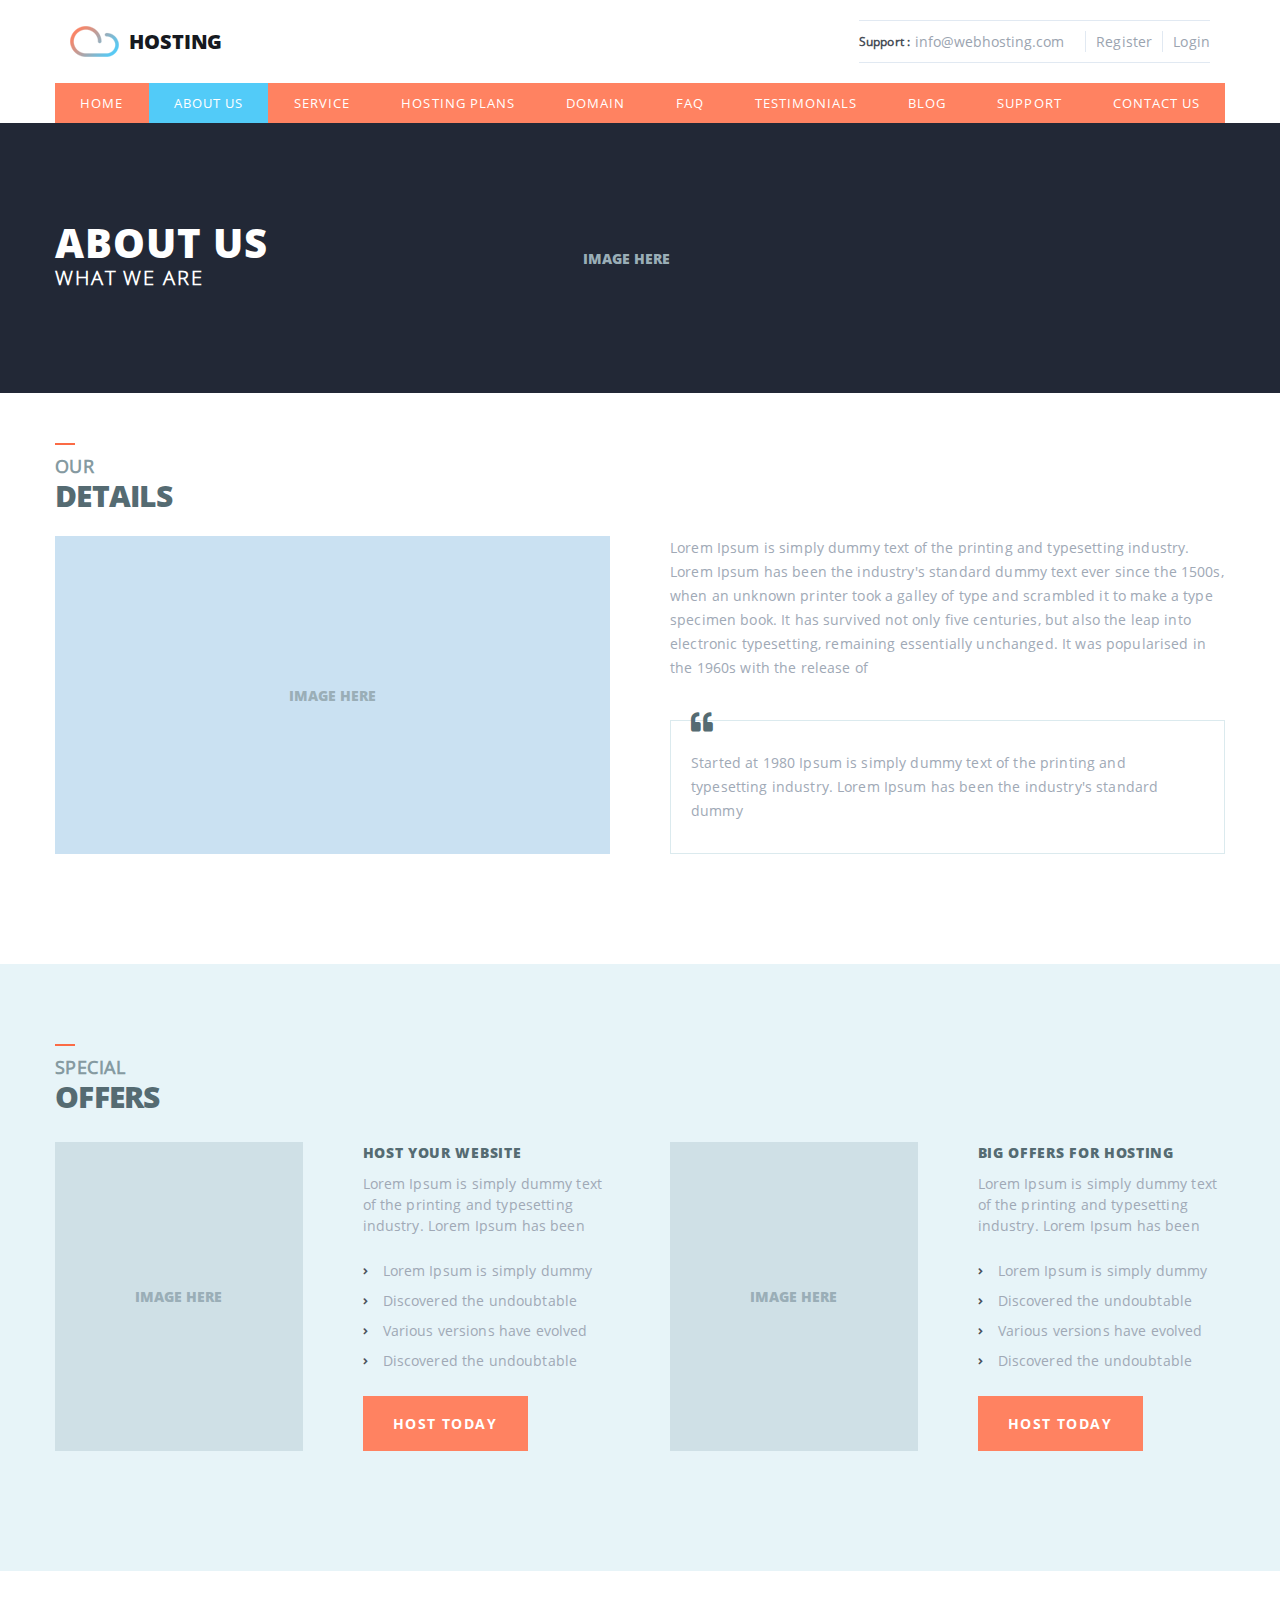
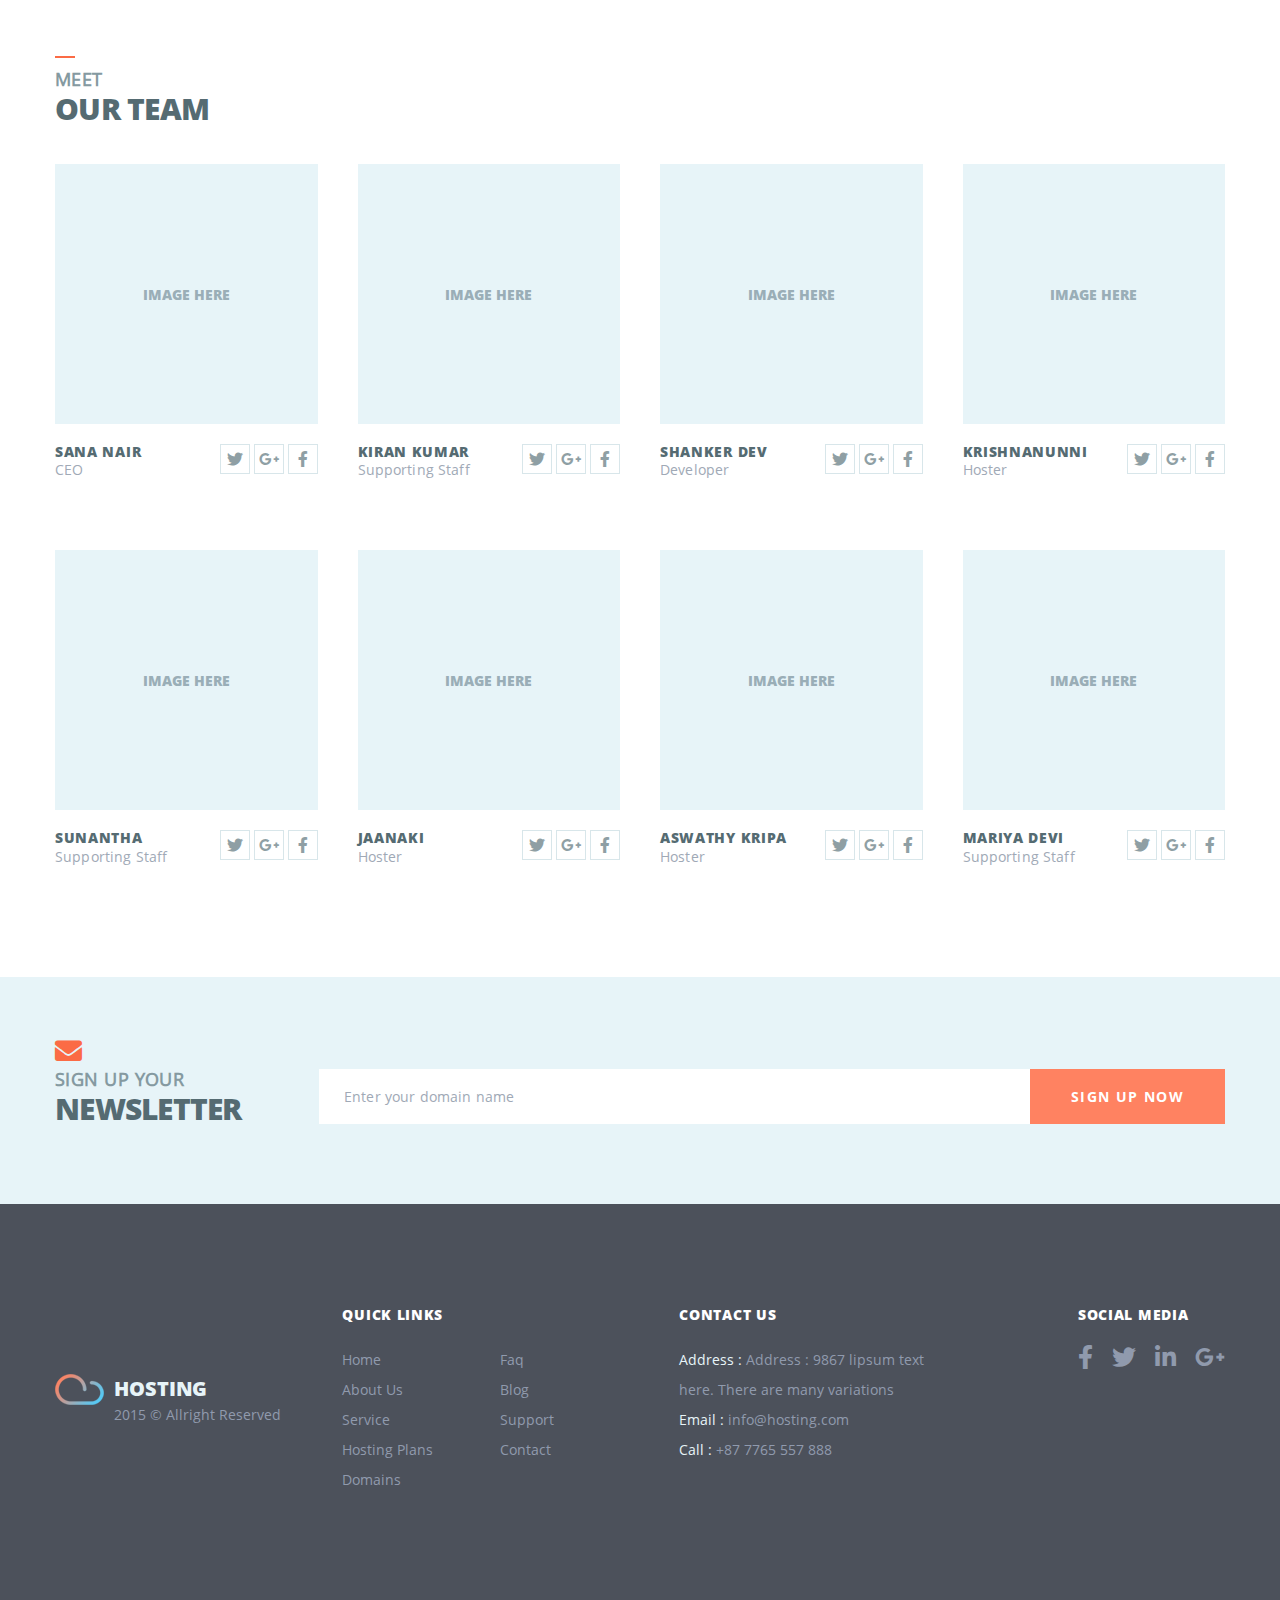
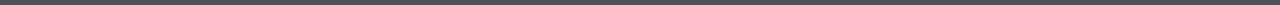
==== about.html @ 4c31d632 "верстка" ====
<!DOCTYPE html>
<html lang="ru">

<head>
  <meta charset="UTF-8">
  <meta name="viewport" content="width=device-width, initial-scale=1.0">
  <title>Hosting | About Us</title>
  <link rel="stylesheet" href="css/normalize.css">
  <link rel="stylesheet" href="css/fontawesome_all.css">
  <link rel="stylesheet" href="css/style.css">
</head>

<body>
  <header class="header-about">
    <div class="container">
      <nav class="nav">
        <div class="top-header">
          <div class="logo">
            <img src="img/header/logo.png" alt="">
            <h2>hosting</h2>
          </div>
          <!-- /.logo -->
          <div class="registration">
            <div class="block support">
              <h5>Support :</h5>
              <form action="#" method="POST">
                <input type="text" name="email" placeholder="info@webhosting.com">
              </form>
            </div>
            <!-- /.block -->
            <div class="block register">
              <a href="javascript:;" data-modal="#register">Register</a>
            </div>
            <!-- /.block -->
            <div class="block login">
              <a href="javascript:;" data-modal="#login">Login</a>
            </div>
            <!-- /.block -->
          </div>
          <!-- /.registration -->
        </div>
        <!-- /.top-header -->
        <div class="main-menu">
          <div class="burger">
            <span></span>
          </div>
          <!-- /.burger -->
          <ul class="first-level">
            <li>
              <a href="index.html">home</a>
            </li>
            <li>
              <a href="about.html">about us</a>
            </li>
            <li>
              <a href="service.html">service</a>
            </li>
            <li>
              <a href="hosting.html">hosting plans</a>
            </li>
            <li>
              <a href="domain.html">domain</a>
            </li>
            <li>
              <a href="faq.html">faq</a>
            </li>
            <li>
              <a href="testimonials.html">testimonials</a>
            </li>
            <li>
              <a href="blog.html">blog</a>
              <ul class="second-level">
                <li>
                  <a href="blog-post.html">blog post</a>
                </li>
              </ul>
            </li>
            <li>
              <a href="support.html">support</a>
            </li>
            <li>
              <a href="contact.html">contact us</a>
            </li>
          </ul>
        </div>
        <!-- /.main-menu -->
      </nav>
      <!-- /.nav -->
    </div>
    <!-- /.container -->
    <div class="about-header">
      <div class="container">
        <div class="about-header-wrap">
          <div class="block">
            <h4>about us</h4>
            <h6>what we are</h6>
          </div>
          <!-- /.block -->
          <div class="block img">
            image here
          </div>
          <!-- /.block -->
        </div>
        <!-- /.about-header-wrap -->
      </div>
      <!-- /.container -->
    </div>
    <!-- /.about-header -->
  </header>
  <!-- /.header-about -->

  <main>
    <section class="about-details">
      <div class="container">
        <div class="title">
          <h6>our</h6>
          <h4>details</h4>
        </div>
        <!-- /.title -->
        <div class="about-details-wrap">
          <div class="block img">
            image here
          </div>
          <!-- /.block -->
          <div class="block">
            <p>Lorem Ipsum is simply dummy text of the printing and typesetting industry. Lorem Ipsum has been the
              industry's standard dummy text ever since the 1500s, when an unknown printer took a galley of type and
              scrambled it to make a type specimen book. It has survived not only five centuries, but also the leap into
              electronic typesetting, remaining essentially unchanged. It was popularised in the 1960s with the release
              of</p>
            <blockquote>
              <p>Started at 1980 Ipsum is simply dummy text of the printing and typesetting industry. Lorem Ipsum has
                been the industry's standard dummy</p>
            </blockquote>
          </div>
          <!-- /.block -->
        </div>
        <!-- /.about-details-wrap -->
      </div>
      <!-- /.container -->
    </section>
    <!-- /.about-details -->
    <section class="about-offers">
      <div class="container">
        <div class="title">
          <h6>special</h6>
          <h4>offers</h4>
        </div>
        <!-- /.title -->
        <div class="about-offers-wrap">
          <div class="block">
            <div class="box img">
              image here
            </div>
            <!-- /.box -->
            <div class="box">
              <h5>host your website</h5>
              <p>Lorem Ipsum is simply dummy text of the printing and typesetting industry. Lorem Ipsum has been</p>
              <div class="box-list">
                <p>Lorem Ipsum is simply dummy</p>
                <p>Discovered the undoubtable</p>
                <p>Various versions have evolved</p>
                <p>Discovered the undoubtable</p>
              </div>
              <!-- /.box-list -->
              <div class="btn">
                <button>host today</button>
              </div>
              <!-- /.btn -->
            </div>
            <!-- /.box -->
          </div>
          <!-- /.block -->
          <div class="block">
            <div class="box img">
              image here
            </div>
            <!-- /.box -->
            <div class="box">
              <h5>big offers for hosting</h5>
              <p>Lorem Ipsum is simply dummy text of the printing and typesetting industry. Lorem Ipsum has been</p>
              <div class="box-list">
                <p>Lorem Ipsum is simply dummy</p>
                <p>Discovered the undoubtable</p>
                <p>Various versions have evolved</p>
                <p>Discovered the undoubtable</p>
              </div>
              <!-- /.box-list -->
              <div class="btn">
                <button>host today</button>
              </div>
              <!-- /.btn -->
            </div>
            <!-- /.box -->
          </div>
          <!-- /.block -->
        </div>
        <!-- /.about-offers-wrap -->
      </div>
      <!-- /.container -->
    </section>
    <!-- /.about-offers -->
    <section class="about-team">
      <div class="container">
        <div class="title">
          <h6>meet</h6>
          <h4>our team</h4>
        </div>
        <!-- /.title -->
        <div class="about-team-wrap">
          <div class="block">
            <div class="img">
              image here
            </div>
            <!-- /.img -->
            <div class="content">
              <div class="box">
                <h6>sana nair</h6>
                <p>CEO</p>
              </div>
              <!-- /.box -->
              <div class="box social">
                <a href="javascript">
                  <i class="fab fa-twitter"></i>
                </a>
                <a href="javascript">
                  <i class="fab fa-google-plus-g"></i>
                </a>
                <a href="javascript">
                  <i class="fab fa-facebook-f"></i>
                </a>
              </div>
              <!-- /.box -->
            </div>
            <!-- /.content -->
          </div>
          <!-- /.block -->
          <div class="block">
            <div class="img">
              image here
            </div>
            <!-- /.img -->
            <div class="content">
              <div class="box">
                <h6>kiran kumar</h6>
                <p>Supporting Staff</p>
              </div>
              <!-- /.box -->
              <div class="box social">
                <a href="javascript">
                  <i class="fab fa-twitter"></i>
                </a>
                <a href="javascript">
                  <i class="fab fa-google-plus-g"></i>
                </a>
                <a href="javascript">
                  <i class="fab fa-facebook-f"></i>
                </a>
              </div>
              <!-- /.box -->
            </div>
            <!-- /.content -->
          </div>
          <!-- /.block -->
          <div class="block">
            <div class="img">
              image here
            </div>
            <!-- /.img -->
            <div class="content">
              <div class="box">
                <h6>shanker dev</h6>
                <p>Developer</p>
              </div>
              <!-- /.box -->
              <div class="box social">
                <a href="javascript">
                  <i class="fab fa-twitter"></i>
                </a>
                <a href="javascript">
                  <i class="fab fa-google-plus-g"></i>
                </a>
                <a href="javascript">
                  <i class="fab fa-facebook-f"></i>
                </a>
              </div>
              <!-- /.box -->
            </div>
            <!-- /.content -->
          </div>
          <!-- /.block -->
          <div class="block">
            <div class="img">
              image here
            </div>
            <!-- /.img -->
            <div class="content">
              <div class="box">
                <h6>krishnanunni</h6>
                <p>Hoster</p>
              </div>
              <!-- /.box -->
              <div class="box social">
                <a href="javascript">
                  <i class="fab fa-twitter"></i>
                </a>
                <a href="javascript">
                  <i class="fab fa-google-plus-g"></i>
                </a>
                <a href="javascript">
                  <i class="fab fa-facebook-f"></i>
                </a>
              </div>
              <!-- /.box -->
            </div>
            <!-- /.content -->
          </div>
          <!-- /.block -->
          <div class="block">
            <div class="img">
              image here
            </div>
            <!-- /.img -->
            <div class="content">
              <div class="box">
                <h6>sunantha</h6>
                <p>Supporting Staff</p>
              </div>
              <!-- /.box -->
              <div class="box social">
                <a href="javascript">
                  <i class="fab fa-twitter"></i>
                </a>
                <a href="javascript">
                  <i class="fab fa-google-plus-g"></i>
                </a>
                <a href="javascript">
                  <i class="fab fa-facebook-f"></i>
                </a>
              </div>
              <!-- /.box -->
            </div>
            <!-- /.content -->
          </div>
          <!-- /.block -->
          <div class="block">
            <div class="img">
              image here
            </div>
            <!-- /.img -->
            <div class="content">
              <div class="box">
                <h6>jaanaki</h6>
                <p>Hoster</p>
              </div>
              <!-- /.box -->
              <div class="box social">
                <a href="javascript">
                  <i class="fab fa-twitter"></i>
                </a>
                <a href="javascript">
                  <i class="fab fa-google-plus-g"></i>
                </a>
                <a href="javascript">
                  <i class="fab fa-facebook-f"></i>
                </a>
              </div>
              <!-- /.box -->
            </div>
            <!-- /.content -->
          </div>
          <!-- /.block -->
          <div class="block">
            <div class="img">
              image here
            </div>
            <!-- /.img -->
            <div class="content">
              <div class="box">
                <h6>aswathy kripa</h6>
                <p>Hoster</p>
              </div>
              <!-- /.box -->
              <div class="box social">
                <a href="javascript">
                  <i class="fab fa-twitter"></i>
                </a>
                <a href="javascript">
                  <i class="fab fa-google-plus-g"></i>
                </a>
                <a href="javascript">
                  <i class="fab fa-facebook-f"></i>
                </a>
              </div>
              <!-- /.box -->
            </div>
            <!-- /.content -->
          </div>
          <!-- /.block -->
          <div class="block">
            <div class="img">
              image here
            </div>
            <!-- /.img -->
            <div class="content">
              <div class="box">
                <h6>mariya devi</h6>
                <p>Supporting Staff</p>
              </div>
              <!-- /.box -->
              <div class="box social">
                <a href="javascript">
                  <i class="fab fa-twitter"></i>
                </a>
                <a href="javascript">
                  <i class="fab fa-google-plus-g"></i>
                </a>
                <a href="javascript">
                  <i class="fab fa-facebook-f"></i>
                </a>
              </div>
              <!-- /.box -->
            </div>
            <!-- /.content -->
          </div>
          <!-- /.block -->
        </div>
        <!-- /.about-team-wrap -->
      </div>
      <!-- /.container -->
    </section>
    <!-- /.about-team -->
    <section class="newsletter">
      <div class="container">
        <div class="newsletter-wrap">
          <div class="block title">
            <i class="fas fa-envelope"></i>
            <h6>sign up your</h6>
            <h4>newsletter</h4>
          </div>
          <!-- /.block -->
          <div class="block form">
            <form action="#" method="POST">
              <div class="input">
                <input type="text" name="text" placeholder="Enter your domain name" required>
              </div>
              <!-- /.input -->
              <div class="btn">
                <button>sign up now</button>
              </div>
              <!-- /.btn -->
            </form>
          </div>
          <!-- /.block -->
        </div>
        <!-- /.newsletter-wrap -->
      </div>
      <!-- /.container -->
    </section>
    <!-- /.newsletter -->
  </main>

  <footer class="footer">
    <div class="container">
      <div class="footer-wrap">
        <div class="block logo">
          <div class="img">
            <img src="img/footer/logo.png" alt="">
          </div>
          <!-- /.img -->
          <div class="content">
            <h2>hosting</h2>
            <p>2015 © Allright Reserved</p>
          </div>
          <!-- /.content -->
        </div>
        <!-- /.block -->
        <div class="block right">
          <div class="box links">
            <h5>quick links</h5>
            <div class="content-wrap">
              <div class="block">
                <a href="index.html">Home</a>
                <a href="about.html">About Us</a>
                <a href="service.html">Service</a>
                <a href="hosting.html">Hosting Plans</a>
                <a href="domain.html">Domains</a>
              </div>
              <!-- /.block -->
              <div class="block">
                <a href="faq.html">Faq</a>
                <a href="blog.html">Blog</a>
                <a href="support.html">Support</a>
                <a href="contact.html">Contact</a>
              </div>
              <!-- /.block -->
            </div>
            <!-- /.content-wrap -->
          </div>
          <!-- /.box -->
          <div class="box contact">
            <h5>contact us</h5>
            <div class="content">
              <p>Address : <span>Address : 9867 lipsum text here. There are many variations</span></p>
              <p>Email : <a href="mailto:info@hosting.com">info@hosting.com</a></p>
              <p>Call : <a href="tel:+877765557888">+87 7765 557 888</a></p>
            </div>
            <!-- /.content -->
          </div>
          <!-- /.box -->
          <div class="box social">
            <h5>social media</h5>
            <div class="content">
              <a href="javascript:;">
                <i class="fab fa-facebook-f"></i>
              </a>
              <a href="javascript:;">
                <i class="fab fa-twitter"></i>
              </a>
              <a href="javascript:;">
                <i class="fab fa-linkedin-in"></i>
              </a>
              <a href="javascript:;">
                <i class="fab fa-google-plus-g"></i>
              </a>
            </div>
            <!-- /.content -->
          </div>
          <!-- /.box -->
        </div>
        <!-- /.block -->
      </div>
      <!-- /.footer-wrap -->
    </div>
    <!-- /.container -->
  </footer>
  <!-- /.footer -->


  <!-------------    modal window   --------------------->
  <div class="register-modal modal" id="register">
    <div class="register-block">
      <div class="close">
        <span></span>
      </div>
      <!-- /.close -->
      <h5>registration</h5>
      <div class="content">
        <form action="#" method="POST">
          <div class="input">
            <input type="text" name="email" placeholder="your email" required>
          </div>
          <!-- /.input -->
          <div class="input">
            <input type="password" name="password" placeholder="your password" required>
          </div>
          <!-- /.input -->
          <div class="input">
            <input type="password" name="password" placeholder="repeat your password" required>
          </div>
          <!-- /.input -->
          <div class="btn">
            <button>create your account</button>
          </div>
          <!-- /.btn -->
        </form>
      </div>
      <!-- /.content -->
      <p>Already have an account? <a href="javascript:;" data-modal="#login">Sign in</a></p>
    </div>
    <!-- /.register-block -->
  </div>
  <!-- /.register-modal -->
  <div class="login-modal modal" id="login">
    <div class="login-block">
      <div class="close">
        <span></span>
      </div>
      <!-- /.close -->
      <h5>login</h5>
      <div class="content">
        <form action="#" method="POST">
          <div class="input">
            <input type="text" name="email" placeholder="your email" required>
          </div>
          <!-- /.input -->
          <div class="input">
            <input type="password" name="password" placeholder="your password" required>
          </div>
          <!-- /.input -->
          <div class="btn">
            <button>sign in account</button>
          </div>
          <!-- /.btn -->
        </form>
      </div>
      <!-- /.content -->
    </div>
    <!-- /.login-block -->
  </div>
  <!-- /.login-modal -->



  <script src="https://code.jquery.com/jquery-3.5.1.min.js"></script>
  <script src="js/slick.min.js"></script>
  <script src="js/main.js"></script>
</body>

</html>
---- css/style.css ----
@charset "UTF-8";
@font-face {
  font-family: 'fa-solid-900';
  src: url("../fonts/fa-solid-900.ttf");
}

@font-face {
  font-family: 'fa-brands-400';
  src: url("../fonts/fa-brands-400.ttf");
}

@font-face {
  font-family: 'OpenSans-Bold';
  src: url("../fonts/OpenSans-Bold.ttf");
}

@font-face {
  font-family: 'OpenSans-ExtraBold';
  src: url("../fonts/OpenSans-ExtraBold.ttf");
}

@font-face {
  font-family: 'OpenSans-Light';
  src: url("../fonts/OpenSans-Light.ttf");
}

@font-face {
  font-family: 'OpenSans-Regular';
  src: url("../fonts/OpenSans-Regular.ttf");
}

@font-face {
  font-family: 'OpenSans-Semibold';
  src: url("../fonts/OpenSans-Semibold.ttf");
}

@font-face {
  font-family: 'OpenSans-Italic';
  src: url("../fonts/OpenSans-Italic.ttf");
}

body {
  color: #a0a9b6;
  font-size: 14px;
  font-family: 'OpenSans-Regular';
}

.container {
  max-width: 1200px;
  margin: auto;
  padding: 0 15px;
}

.register-modal {
  position: fixed;
  top: 0;
  left: 0;
  width: 100%;
  height: 100%;
  background: rgba(0, 0, 0, 0.7);
  -webkit-transform: translateX(100%);
          transform: translateX(100%);
  -webkit-transition: .3s linear;
  transition: .3s linear;
  z-index: 9999;
}

.register-modal.show {
  -webkit-transform: translateX(0);
          transform: translateX(0);
}

.register-modal .register-block {
  position: absolute;
  top: 50%;
  left: 50%;
  -webkit-transform: translate(-50%, -50%);
          transform: translate(-50%, -50%);
  background: #e7f4f8;
  padding: 25px;
  width: 25%;
}

.register-modal .register-block .close {
  position: absolute;
  top: 10px;
  right: 10px;
  display: -webkit-box;
  display: -ms-flexbox;
  display: flex;
  -webkit-box-align: center;
      -ms-flex-align: center;
          align-items: center;
  -webkit-box-pack: center;
      -ms-flex-pack: center;
          justify-content: center;
  background: #e7f4f8;
  -webkit-box-shadow: inset 0 0 5px rgba(0, 0, 0, 0.5);
          box-shadow: inset 0 0 5px rgba(0, 0, 0, 0.5);
  width: 25px;
  height: 25px;
  -webkit-transform: rotate(45deg);
          transform: rotate(45deg);
  border-radius: 50%;
  cursor: pointer;
}

.register-modal .register-block .close span {
  width: 15px;
  height: 2px;
  background: #556b72;
  position: relative;
}

.register-modal .register-block .close span::before {
  content: '';
  position: absolute;
  width: 15px;
  height: 2px;
  background: #556b72;
  -webkit-transform: rotate(90deg);
          transform: rotate(90deg);
}

.register-modal .register-block h5 {
  text-align: center;
  text-transform: uppercase;
  font-family: 'OpenSans-ExtraBold';
  font-size: 30px;
  color: #556b72;
  letter-spacing: -.75px;
}

.register-modal .register-block .content {
  margin-top: 30px;
  text-align: center;
}

.register-modal .register-block .content form .input {
  width: 100%;
  height: 55px;
  margin-bottom: 30px;
}

.register-modal .register-block .content form .input input {
  width: 100%;
  height: 100%;
  background: #ffffff;
  padding: 0 25px;
  text-transform: uppercase;
  letter-spacing: .14px;
  color: #a0a9b6;
}

.register-modal .register-block .content form .input input::-webkit-input-placeholder {
  color: #a0a9b6;
}

.register-modal .register-block .content form .input input:-ms-input-placeholder {
  color: #a0a9b6;
}

.register-modal .register-block .content form .input input::-ms-input-placeholder {
  color: #a0a9b6;
}

.register-modal .register-block .content form .input input::placeholder {
  color: #a0a9b6;
}

.register-modal .register-block .content form .btn button {
  text-transform: uppercase;
  background: #ff8261;
  color: #ffffff;
  font-family: 'OpenSans-Bold';
  letter-spacing: 1.4px;
  width: 100%;
  height: 55px;
  -webkit-transition: .3s linear;
  transition: .3s linear;
}

.register-modal .register-block .content form .btn button:hover {
  -webkit-transform: scale(1.05);
          transform: scale(1.05);
}

.register-modal .register-block p {
  margin-top: 30px;
  letter-spacing: .14px;
}

.register-modal .register-block p a {
  font-family: 'OpenSans-Bold';
  color: #556b72;
}

.register-modal .register-block p a:hover {
  text-decoration: underline;
}

.login-modal {
  position: fixed;
  top: 0;
  left: 0;
  width: 100%;
  height: 100%;
  background: rgba(0, 0, 0, 0.7);
  -webkit-transform: translateX(-100%);
          transform: translateX(-100%);
  -webkit-transition: .3s linear;
  transition: .3s linear;
  z-index: 9999;
}

.login-modal.show {
  -webkit-transform: translateX(0);
          transform: translateX(0);
}

.login-modal .login-block {
  position: absolute;
  top: 50%;
  left: 50%;
  -webkit-transform: translate(-50%, -50%);
          transform: translate(-50%, -50%);
  background: #e7f4f8;
  padding: 25px;
  width: 25%;
}

.login-modal .login-block .close {
  position: absolute;
  top: 10px;
  right: 10px;
  display: -webkit-box;
  display: -ms-flexbox;
  display: flex;
  -webkit-box-align: center;
      -ms-flex-align: center;
          align-items: center;
  -webkit-box-pack: center;
      -ms-flex-pack: center;
          justify-content: center;
  background: #e7f4f8;
  -webkit-box-shadow: inset 0 0 5px rgba(0, 0, 0, 0.5);
          box-shadow: inset 0 0 5px rgba(0, 0, 0, 0.5);
  width: 25px;
  height: 25px;
  -webkit-transform: rotate(45deg);
          transform: rotate(45deg);
  border-radius: 50%;
  cursor: pointer;
}

.login-modal .login-block .close span {
  width: 15px;
  height: 2px;
  background: #556b72;
  position: relative;
}

.login-modal .login-block .close span::before {
  content: '';
  position: absolute;
  width: 15px;
  height: 2px;
  background: #556b72;
  -webkit-transform: rotate(90deg);
          transform: rotate(90deg);
}

.login-modal .login-block h5 {
  text-align: center;
  text-transform: uppercase;
  font-family: 'OpenSans-ExtraBold';
  font-size: 30px;
  color: #556b72;
  letter-spacing: -.75px;
}

.login-modal .login-block .content {
  margin-top: 30px;
  text-align: center;
}

.login-modal .login-block .content form .input {
  width: 100%;
  height: 55px;
  margin-bottom: 30px;
}

.login-modal .login-block .content form .input input {
  width: 100%;
  height: 100%;
  background: #ffffff;
  padding: 0 25px;
  text-transform: uppercase;
  letter-spacing: .14px;
  color: #a0a9b6;
}

.login-modal .login-block .content form .input input::-webkit-input-placeholder {
  color: #a0a9b6;
}

.login-modal .login-block .content form .input input:-ms-input-placeholder {
  color: #a0a9b6;
}

.login-modal .login-block .content form .input input::-ms-input-placeholder {
  color: #a0a9b6;
}

.login-modal .login-block .content form .input input::placeholder {
  color: #a0a9b6;
}

.login-modal .login-block .content form .btn button {
  text-transform: uppercase;
  background: #ff8261;
  color: #ffffff;
  font-family: 'OpenSans-Bold';
  letter-spacing: 1.4px;
  width: 100%;
  height: 55px;
  -webkit-transition: .3s linear;
  transition: .3s linear;
}

.login-modal .login-block .content form .btn button:hover {
  -webkit-transform: scale(1.05);
          transform: scale(1.05);
}

.footer {
  background: #4c515b;
  padding: 100px 0 110px 0;
}

.footer .footer-wrap {
  display: -webkit-box;
  display: -ms-flexbox;
  display: flex;
  -webkit-box-align: center;
      -ms-flex-align: center;
          align-items: center;
  -webkit-box-pack: justify;
      -ms-flex-pack: justify;
          justify-content: space-between;
}

.footer .footer-wrap .logo {
  width: calc(22% - 30px);
  display: -webkit-box;
  display: -ms-flexbox;
  display: flex;
}

.footer .footer-wrap .logo .img img {
  width: 100%;
}

.footer .footer-wrap .logo .content {
  margin-left: 10px;
}

.footer .footer-wrap .logo .content h2 {
  text-transform: uppercase;
  color: #e7f4f8;
  font-family: 'OpenSans-ExtraBold';
  font-size: 20px;
  letter-spacing: -.1px;
}

.footer .footer-wrap .logo .content p {
  color: #909aad;
}

.footer .footer-wrap .right {
  width: calc(78% - 30px);
  display: -webkit-box;
  display: -ms-flexbox;
  display: flex;
  -webkit-box-pack: justify;
      -ms-flex-pack: justify;
          justify-content: space-between;
}

.footer .footer-wrap .right .box h5 {
  color: #ffffff;
  text-transform: uppercase;
  font-family: 'OpenSans-ExtraBold';
  font-size: 14px;
  letter-spacing: .7px;
}

.footer .footer-wrap .right .box .content-wrap {
  margin-top: 20px;
  display: -webkit-box;
  display: -ms-flexbox;
  display: flex;
  -webkit-box-pack: justify;
      -ms-flex-pack: justify;
          justify-content: space-between;
}

.footer .footer-wrap .right .box .content-wrap .block a {
  display: block;
  color: #909aad;
  line-height: 30px;
}

.footer .footer-wrap .right .box .content-wrap .block a:hover {
  color: #ffffff;
}

.footer .footer-wrap .right .box .content {
  margin-top: 20px;
}

.footer .footer-wrap .right .box .content p {
  color: #e7f4f8;
  line-height: 30px;
}

.footer .footer-wrap .right .box .content p span {
  color: #909aad;
}

.footer .footer-wrap .right .box .content p a {
  color: #909aad;
}

.footer .footer-wrap .right .box .content p a:hover {
  color: #ffffff;
}

.footer .footer-wrap .right .box .content a {
  color: #909aad;
  margin-left: 15px;
}

.footer .footer-wrap .right .box .content a:hover {
  color: #ffffff;
}

.footer .footer-wrap .right .box .content a:first-of-type {
  margin-left: 0;
}

.footer .footer-wrap .right .box .content a .fab {
  font-family: 'fa-brands-400';
  font-size: 24px;
}

.footer .footer-wrap .right .links {
  width: 24%;
}

.footer .footer-wrap .right .contact {
  width: 31%;
}

.newsletter {
  background: #e7f4f8;
  padding: 60px 0 80px 0;
}

.newsletter .newsletter-wrap {
  display: -webkit-box;
  display: -ms-flexbox;
  display: flex;
  -webkit-box-pack: justify;
      -ms-flex-pack: justify;
          justify-content: space-between;
  -webkit-box-align: end;
      -ms-flex-align: end;
          align-items: flex-end;
}

.newsletter .newsletter-wrap .title {
  width: calc(20% - 30px);
}

.newsletter .newsletter-wrap .title .fas {
  font-family: 'fa-solid-900';
  font-size: 27px;
  color: #fb6b45;
  letter-spacing: -.68px;
}

.newsletter .newsletter-wrap .title h6 {
  text-transform: uppercase;
  font-size: 18px;
  color: #859aa1;
  letter-spacing: .45px;
}

.newsletter .newsletter-wrap .title h4 {
  text-transform: uppercase;
  font-family: 'OpenSans-ExtraBold';
  color: #556b72;
  font-size: 30px;
  letter-spacing: -.75px;
  line-height: 31px;
}

.newsletter .newsletter-wrap .form {
  width: calc(80% - 30px);
}

.newsletter .newsletter-wrap .form form {
  display: -webkit-box;
  display: -ms-flexbox;
  display: flex;
  -webkit-box-align: center;
      -ms-flex-align: center;
          align-items: center;
}

.newsletter .newsletter-wrap .form form .input {
  width: calc(100% - 195px);
  height: 55px;
}

.newsletter .newsletter-wrap .form form .input input {
  width: 100%;
  height: 100%;
  background: #ffffff;
  padding: 0 25px;
  letter-spacing: .14px;
  color: #a0a9b6;
}

.newsletter .newsletter-wrap .form form .input input::-webkit-input-placeholder {
  color: #a0a9b6;
}

.newsletter .newsletter-wrap .form form .input input:-ms-input-placeholder {
  color: #a0a9b6;
}

.newsletter .newsletter-wrap .form form .input input::-ms-input-placeholder {
  color: #a0a9b6;
}

.newsletter .newsletter-wrap .form form .input input::placeholder {
  color: #a0a9b6;
}

.newsletter .newsletter-wrap .form form .btn button {
  width: 195px;
  height: 55px;
  background: #ff8261;
  color: #ffffff;
  text-transform: uppercase;
  font-family: 'OpenSans-Bold';
  letter-spacing: 1.4px;
  -webkit-transition: .3s linear;
  transition: .3s linear;
}

.newsletter .newsletter-wrap .form form .btn button:hover {
  -webkit-transform: scale(1.05);
          transform: scale(1.05);
}

.header {
  height: 100vh;
}

.header .nav .top-header {
  display: -webkit-box;
  display: -ms-flexbox;
  display: flex;
  -webkit-box-align: center;
      -ms-flex-align: center;
          align-items: center;
  -webkit-box-pack: justify;
      -ms-flex-pack: justify;
          justify-content: space-between;
  padding: 20px 15px;
}

.header .nav .top-header .logo {
  display: -webkit-box;
  display: -ms-flexbox;
  display: flex;
  -webkit-box-align: center;
      -ms-flex-align: center;
          align-items: center;
}

.header .nav .top-header .logo img {
  width: 100%;
}

.header .nav .top-header .logo h2 {
  text-transform: uppercase;
  margin-left: 10px;
  font-family: 'OpenSans-ExtraBold';
  font-size: 20px;
  color: #161920;
  letter-spacing: -0.1px;
}

.header .nav .top-header .registration {
  display: -webkit-box;
  display: -ms-flexbox;
  display: flex;
  -webkit-box-align: center;
      -ms-flex-align: center;
          align-items: center;
  border-top: 1px solid #e1e9f2;
  border-bottom: 1px solid #e1e9f2;
  padding: 10px 0;
}

.header .nav .top-header .registration .support {
  display: -webkit-box;
  display: -ms-flexbox;
  display: flex;
  -webkit-box-align: center;
      -ms-flex-align: center;
          align-items: center;
  border-right: 1px solid #e1e9f2;
  padding-right: 10px;
}

.header .nav .top-header .registration .support h5 {
  letter-spacing: .14px;
  color: #484e57;
}

.header .nav .top-header .registration .support form {
  margin-left: 5px;
  width: 160px;
}

.header .nav .top-header .registration .support form input {
  color: #9ba4b0;
  width: 100%;
  padding-left: 0px;
}

.header .nav .top-header .registration .support form input::-webkit-input-placeholder {
  color: #9ba4b0;
}

.header .nav .top-header .registration .support form input:-ms-input-placeholder {
  color: #9ba4b0;
}

.header .nav .top-header .registration .support form input::-ms-input-placeholder {
  color: #9ba4b0;
}

.header .nav .top-header .registration .support form input::placeholder {
  color: #9ba4b0;
}

.header .nav .top-header .registration .register {
  margin-left: 10px;
  padding-right: 10px;
  border-right: 1px solid #e1e9f2;
}

.header .nav .top-header .registration .register a {
  color: #9ba4b0;
  letter-spacing: .14px;
  display: inline-block;
}

.header .nav .top-header .registration .login {
  margin-left: 10px;
}

.header .nav .top-header .registration .login a {
  color: #9ba4b0;
  letter-spacing: .14px;
  display: inline-block;
}

.header .nav .main-menu .burger {
  display: none;
}

.header .nav .main-menu .first-level {
  display: -webkit-box;
  display: -ms-flexbox;
  display: flex;
  -webkit-box-pack: justify;
      -ms-flex-pack: justify;
          justify-content: space-between;
  list-style: none;
}

.header .nav .main-menu .first-level li {
  position: relative;
  width: 100%;
  text-align: center;
}

.header .nav .main-menu .first-level li a {
  text-transform: uppercase;
  color: #ffffff;
  font-size: 13px;
  letter-spacing: 1.04px;
  display: inline-block;
  line-height: 40px;
  -webkit-transition: .3s linear;
  transition: .3s linear;
  background: #ff8261;
  width: 100%;
}

.header .nav .main-menu .first-level li a:hover {
  background: #52cbf8;
}

.header .nav .main-menu .first-level li a.active {
  background: #52cbf8;
}

.header .nav .main-menu .first-level .second-level {
  list-style: none;
  position: absolute;
  background: #ff8261;
  left: 0;
  top: 40px;
  z-index: 20;
  display: none;
  width: 100%;
}

.header .nav .main-menu .first-level .second-level li a {
  white-space: nowrap;
  display: inline-block;
}

.header .main-header {
  background: #222836;
  height: 100%;
}

.header .main-header .header-slider-wrap {
  position: relative;
  height: 100%;
}

.header .main-header .header-slider-wrap .header-slider {
  height: 100%;
}

.header .main-header .header-slider-wrap .header-slider .slick-list {
  overflow: hidden;
}

.header .main-header .header-slider-wrap .header-slider .slick-list .slick-track {
  display: -webkit-box;
  display: -ms-flexbox;
  display: flex;
}

.header .main-header .header-slider-wrap .header-slider .slick-list .slick-track .header-slider-block {
  height: calc(100vh - 123px);
  text-align: center;
  display: -webkit-box;
  display: -ms-flexbox;
  display: flex;
  -webkit-box-orient: vertical;
  -webkit-box-direction: normal;
      -ms-flex-direction: column;
          flex-direction: column;
  -webkit-box-pack: center;
      -ms-flex-pack: center;
          justify-content: center;
  -webkit-box-align: center;
      -ms-flex-align: center;
          align-items: center;
}

.header .main-header .header-slider-wrap .header-slider .slick-list .slick-track .header-slider-block h4 {
  text-transform: uppercase;
  font-family: 'OpenSans-ExtraBold';
  font-size: 40px;
  color: #ffffff;
  letter-spacing: 1px;
}

.header .main-header .header-slider-wrap .header-slider .slick-list .slick-track .header-slider-block p {
  font-family: 'OpenSans-Light';
  text-transform: uppercase;
  color: #ffffff;
  font-size: 20px;
  letter-spacing: 1.9px;
}

.header .main-header .header-slider-wrap .header-slider .slick-dots {
  display: -webkit-box;
  display: -ms-flexbox;
  display: flex;
  -webkit-box-align: center;
      -ms-flex-align: center;
          align-items: center;
  position: absolute;
  bottom: 60px;
  left: 50%;
  -webkit-transform: translateX(-50%);
          transform: translateX(-50%);
}

.header .main-header .header-slider-wrap .header-slider .slick-dots li {
  list-style: none;
  margin-left: 5px;
}

.header .main-header .header-slider-wrap .header-slider .slick-dots li:first-of-type {
  margin-left: 0;
}

.header .main-header .header-slider-wrap .header-slider .slick-dots li button {
  font-size: 0;
  width: 14px;
  height: 14px;
  border: 2px solid #ff8261;
  border-radius: 50%;
}

.header .main-header .header-slider-wrap .header-slider .slick-dots .slick-active button {
  border: 2px solid #5278db;
}

.header .main-header .header-slider-wrap button .fas {
  font-family: 'fa-solid-900';
  color: #ffffff;
  font-size: 24px;
  letter-spacing: .6px;
  width: 60px;
  height: 60px;
  border: 2px solid rgba(255, 255, 255, 0.5);
  border-radius: 50%;
  display: -webkit-box;
  display: -ms-flexbox;
  display: flex;
  -webkit-box-align: center;
      -ms-flex-align: center;
          align-items: center;
  -webkit-box-pack: center;
      -ms-flex-pack: center;
          justify-content: center;
}

.header .main-header .header-slider-wrap .header-arrows-left {
  position: absolute;
  top: 50%;
  -webkit-transform: translateY(-50%);
          transform: translateY(-50%);
  left: 0;
  padding-left: 15px;
}

.header .main-header .header-slider-wrap .header-arrows-right {
  position: absolute;
  top: 50%;
  -webkit-transform: translateY(-50%);
          transform: translateY(-50%);
  right: 0;
  padding-right: 15px;
}

.search-block {
  background: #e7f4f8;
  padding: 40px 0 70px 0;
}

.search-block .search-block-wrap {
  display: -webkit-box;
  display: -ms-flexbox;
  display: flex;
  -webkit-box-pack: justify;
      -ms-flex-pack: justify;
          justify-content: space-between;
  -webkit-box-align: end;
      -ms-flex-align: end;
          align-items: flex-end;
}

.search-block .search-block-wrap .title .fas {
  font-family: 'fa-solid-900';
  font-size: 27px;
  color: #fb6b45;
  letter-spacing: -.68px;
}

.search-block .search-block-wrap .title p {
  font-size: 18px;
  color: #859aa1;
  text-transform: uppercase;
  letter-spacing: .45px;
}

.search-block .search-block-wrap .title h5 {
  font-family: 'OpenSans-ExtraBold';
  text-transform: uppercase;
  font-size: 30px;
  color: #556b72;
  letter-spacing: -.75px;
  line-height: 0.8;
}

.search-block .search-block-wrap .form form {
  display: -webkit-box;
  display: -ms-flexbox;
  display: flex;
  -webkit-box-align: center;
      -ms-flex-align: center;
          align-items: center;
}

.search-block .search-block-wrap .form form .input {
  width: 430px;
  height: 55px;
}

.search-block .search-block-wrap .form form .input input {
  width: 100%;
  height: 100%;
  border: 1px solid #dfeef3;
  background: #ffffff;
  padding-left: 25px;
  letter-spacing: .14px;
  color: #a0a9b6;
}

.search-block .search-block-wrap .form form .input input::-webkit-input-placeholder {
  color: #a0a9b6;
}

.search-block .search-block-wrap .form form .input input:-ms-input-placeholder {
  color: #a0a9b6;
}

.search-block .search-block-wrap .form form .input input::-ms-input-placeholder {
  color: #a0a9b6;
}

.search-block .search-block-wrap .form form .input input::placeholder {
  color: #a0a9b6;
}

.search-block .search-block-wrap .form form .select {
  width: 165px;
  height: 55px;
  margin-left: 10px;
  position: relative;
}

.search-block .search-block-wrap .form form .select::before {
  content: '';
  position: absolute;
  top: 50%;
  -webkit-transform: translateY(-50%);
          transform: translateY(-50%);
  font-family: 'fa-solid-900';
  right: 15px;
  font-size: 16px;
  color: #525e6d;
  z-index: 1;
  display: block;
}

.search-block .search-block-wrap .form form .select select {
  width: 100%;
  height: 100%;
  background: #ffffff;
  border: 1px solid #dfeef3;
  letter-spacing: .14px;
  color: #a0a9b6;
  padding-left: 25px;
  -webkit-appearance: none;
     -moz-appearance: none;
          appearance: none;
  display: block;
}

.search-block .search-block-wrap .form form .btn {
  margin-left: 10px;
}

.search-block .search-block-wrap .form form .btn button {
  width: 195px;
  height: 55px;
  background: #ff8261;
  text-transform: uppercase;
  font-family: 'OpenSans-Bold';
  color: #ffffff;
  letter-spacing: 1.4px;
  -webkit-transition: .3s linear;
  transition: .3s linear;
}

.search-block .search-block-wrap .form form .btn button:hover {
  -webkit-transform: scale(1.05);
          transform: scale(1.05);
}

.benefits {
  padding: 70px 0 115px 0;
}

.benefits .title {
  position: relative;
}

.benefits .title::before {
  content: '';
  position: absolute;
  left: 0;
  top: -10px;
  width: 20px;
  height: 2px;
  background: #fb6b45;
}

.benefits .title h6 {
  text-transform: uppercase;
  font-size: 18px;
  color: #859aa1;
  letter-spacing: .45px;
}

.benefits .title h4 {
  text-transform: uppercase;
  font-size: 30px;
  font-family: 'OpenSans-ExtraBold';
  color: #556b72;
  letter-spacing: -.75px;
  line-height: 31px;
}

.benefits .benefits-wrap {
  display: -webkit-box;
  display: -ms-flexbox;
  display: flex;
  -webkit-box-pack: justify;
      -ms-flex-pack: justify;
          justify-content: space-between;
  -ms-flex-wrap: wrap;
      flex-wrap: wrap;
}

.benefits .benefits-wrap .block {
  width: calc(33.3% - 30px);
  display: -webkit-box;
  display: -ms-flexbox;
  display: flex;
  margin-top: 70px;
}

.benefits .benefits-wrap .block .icon {
  min-width: 80px;
  display: -webkit-box;
  display: -ms-flexbox;
  display: flex;
  -webkit-box-pack: center;
      -ms-flex-pack: center;
          justify-content: center;
}

.benefits .benefits-wrap .block .icon .fas {
  font-family: 'fa-solid-900';
  font-size: 60px;
  color: #fb6b45;
  letter-spacing: 6px;
}

.benefits .benefits-wrap .block .content {
  margin-left: 25px;
}

.benefits .benefits-wrap .block .content h5 {
  text-transform: uppercase;
  font-size: 16px;
  font-family: 'OpenSans-ExtraBold';
  color: #556b72;
  letter-spacing: .4px;
}

.benefits .benefits-wrap .block .content p {
  margin-top: 10px;
  line-height: 24px;
  letter-spacing: .14px;
}

.offer {
  background: #fffbde;
  padding: 80px 0 115px 0;
}

.offer .offer-wrap {
  display: -webkit-box;
  display: -ms-flexbox;
  display: flex;
  -webkit-box-pack: justify;
      -ms-flex-pack: justify;
          justify-content: space-between;
}

.offer .offer-wrap .block .title {
  position: relative;
}

.offer .offer-wrap .block .title::before {
  content: '';
  position: absolute;
  left: 0;
  top: -10px;
  width: 20px;
  height: 2px;
  background: #fb6b45;
}

.offer .offer-wrap .block .title h6 {
  text-transform: uppercase;
  font-size: 18px;
  color: #859aa1;
  letter-spacing: .45px;
}

.offer .offer-wrap .block .title h4 {
  text-transform: uppercase;
  font-size: 30px;
  font-family: 'OpenSans-ExtraBold';
  color: #556b72;
  letter-spacing: -.75px;
  line-height: 31px;
}

.offer .offer-wrap .block .content {
  margin-top: 30px;
}

.offer .offer-wrap .left {
  width: calc(40% - 30px);
}

.offer .offer-wrap .left .content {
  background: #ffffff;
  padding: 30px;
  position: relative;
}

.offer .offer-wrap .left .content::before {
  content: '';
  position: absolute;
  border: 2px solid #fffbde;
  top: 50%;
  left: 50%;
  -webkit-transform: translate(-50%, -50%);
          transform: translate(-50%, -50%);
  width: calc(100% - 10px);
  height: calc(100% - 10px);
}

.offer .offer-wrap .left .content h6 {
  text-transform: uppercase;
  font-size: 14px;
  font-family: 'OpenSans-ExtraBold';
  color: #97947f;
  letter-spacing: -.35px;
}

.offer .offer-wrap .left .content .content-wrap {
  display: -webkit-box;
  display: -ms-flexbox;
  display: flex;
  -webkit-box-align: end;
      -ms-flex-align: end;
          align-items: flex-end;
  -webkit-box-pack: justify;
      -ms-flex-pack: justify;
          justify-content: space-between;
}

.offer .offer-wrap .left .content .content-wrap .percent {
  font-family: 'OpenSans-ExtraBold';
  font-size: 48px;
  color: #ff8261;
  letter-spacing: 1.2px;
  line-height: 1;
}

.offer .offer-wrap .left .content .content-wrap .off {
  text-transform: uppercase;
  font-family: 'OpenSans-ExtraBold';
  font-size: 48px;
  color: #52cbf8;
  letter-spacing: 1.2px;
  line-height: 1;
}

.offer .offer-wrap .left .content .content-wrap .each {
  text-transform: uppercase;
  font-family: 'OpenSans-Light';
  color: #97947f;
  font-size: 17px;
  letter-spacing: -.43px;
}

.offer .offer-wrap .left .content .content-wrap .each span {
  display: block;
  font-family: 'OpenSans-ExtraBold';
  font-size: 17px;
  color: #4c515b;
  letter-spacing: .85px;
}

.offer .offer-wrap .right {
  width: calc(60% - 30px);
}

.offer .offer-wrap .right .content .content-wrap {
  display: -webkit-box;
  display: -ms-flexbox;
  display: flex;
  -webkit-box-align: end;
      -ms-flex-align: end;
          align-items: flex-end;
  -webkit-box-pack: justify;
      -ms-flex-pack: justify;
          justify-content: space-between;
}

.offer .offer-wrap .right .content .content-wrap .box p {
  position: relative;
  color: #696556;
  letter-spacing: .14px;
  line-height: 36px;
  padding-left: 20px;
}

.offer .offer-wrap .right .content .content-wrap .box p::before {
  content: '';
  position: absolute;
  top: 50%;
  -webkit-transform: translateY(-50%);
          transform: translateY(-50%);
  left: 0;
  font-family: 'fa-solid-900';
  font-size: 12px;
  color: #4c515b;
  letter-spacing: -.3px;
}

.offer .offer-wrap .right .content .content-wrap .btn button {
  text-transform: uppercase;
  width: 165px;
  height: 55px;
  background: #ff8261;
  color: #ffffff;
  font-family: 'OpenSans-Bold';
  letter-spacing: 1.4px;
  -webkit-transition: .3s linear;
  transition: .3s linear;
}

.offer .offer-wrap .right .content .content-wrap .btn button:hover {
  -webkit-transform: scale(1.05);
          transform: scale(1.05);
}

.hosting {
  padding: 85px 0 115px 0;
}

.hosting .title {
  position: relative;
}

.hosting .title::before {
  content: '';
  position: absolute;
  left: 0;
  top: -10px;
  width: 20px;
  height: 2px;
  background: #fb6b45;
}

.hosting .title h6 {
  text-transform: uppercase;
  font-size: 18px;
  color: #859aa1;
  letter-spacing: .45px;
}

.hosting .title h4 {
  text-transform: uppercase;
  font-size: 30px;
  font-family: 'OpenSans-ExtraBold';
  color: #556b72;
  letter-spacing: -.75px;
  line-height: 31px;
}

.hosting .hosting-wrap {
  display: -webkit-box;
  display: -ms-flexbox;
  display: flex;
  -webkit-box-pack: justify;
      -ms-flex-pack: justify;
          justify-content: space-between;
  margin-top: 30px;
  -ms-flex-wrap: wrap;
      flex-wrap: wrap;
}

.hosting .hosting-wrap .block {
  padding: 25px;
  text-align: center;
  border: 1px solid #e1eff4;
  width: calc(25% - 30px);
}

.hosting .hosting-wrap .block .block-title .price {
  font-family: 'OpenSans-Light';
  font-size: 50px;
  color: #556b72;
  line-height: 40px;
}

.hosting .hosting-wrap .block .block-title .price span {
  font-family: 'OpenSans-ExtraBold';
}

.hosting .hosting-wrap .block .block-title .date {
  font-family: 'OpenSans-Semibold';
  text-transform: uppercase;
  color: #556b72;
  letter-spacing: 1.4px;
  margin-top: 2px;
}

.hosting .hosting-wrap .block .block-title .plan {
  text-transform: uppercase;
  margin-top: 25px;
  background: #52cbf8;
  color: #ffffff;
  font-family: 'OpenSans-ExtraBold';
  letter-spacing: .7px;
  padding: 5px 0;
}

.hosting .hosting-wrap .block .content {
  margin-top: 50px;
}

.hosting .hosting-wrap .block .content p {
  line-height: 40px;
  color: #8d9198;
  border-bottom: 1px solid #f0f4f7;
}

.hosting .hosting-wrap .block .content p:last-of-type {
  border-bottom: none;
}

.hosting .hosting-wrap .block .content .btn {
  margin-top: 10px;
}

.hosting .hosting-wrap .block .content .btn button {
  text-transform: uppercase;
  background: #ff8261;
  width: 115px;
  height: 45px;
  color: #ffffff;
  font-family: 'OpenSans-Bold';
  font-size: 13px;
  letter-spacing: 1.3px;
  -webkit-transition: .3s linear;
  transition: .3s linear;
}

.hosting .hosting-wrap .block .content .btn button:hover {
  -webkit-transform: scale(1.05);
          transform: scale(1.05);
}

.header-about .nav .top-header {
  display: -webkit-box;
  display: -ms-flexbox;
  display: flex;
  -webkit-box-align: center;
      -ms-flex-align: center;
          align-items: center;
  -webkit-box-pack: justify;
      -ms-flex-pack: justify;
          justify-content: space-between;
  padding: 20px 15px;
}

.header-about .nav .top-header .logo {
  display: -webkit-box;
  display: -ms-flexbox;
  display: flex;
  -webkit-box-align: center;
      -ms-flex-align: center;
          align-items: center;
}

.header-about .nav .top-header .logo img {
  width: 100%;
}

.header-about .nav .top-header .logo h2 {
  text-transform: uppercase;
  margin-left: 10px;
  font-family: 'OpenSans-ExtraBold';
  font-size: 20px;
  color: #161920;
  letter-spacing: -0.1px;
}

.header-about .nav .top-header .registration {
  display: -webkit-box;
  display: -ms-flexbox;
  display: flex;
  -webkit-box-align: center;
      -ms-flex-align: center;
          align-items: center;
  border-top: 1px solid #e1e9f2;
  border-bottom: 1px solid #e1e9f2;
  padding: 10px 0;
}

.header-about .nav .top-header .registration .support {
  display: -webkit-box;
  display: -ms-flexbox;
  display: flex;
  -webkit-box-align: center;
      -ms-flex-align: center;
          align-items: center;
  border-right: 1px solid #e1e9f2;
  padding-right: 10px;
}

.header-about .nav .top-header .registration .support h5 {
  letter-spacing: .14px;
  color: #484e57;
}

.header-about .nav .top-header .registration .support form {
  margin-left: 5px;
  width: 160px;
}

.header-about .nav .top-header .registration .support form input {
  color: #9ba4b0;
  width: 100%;
  padding-left: 0px;
}

.header-about .nav .top-header .registration .support form input::-webkit-input-placeholder {
  color: #9ba4b0;
}

.header-about .nav .top-header .registration .support form input:-ms-input-placeholder {
  color: #9ba4b0;
}

.header-about .nav .top-header .registration .support form input::-ms-input-placeholder {
  color: #9ba4b0;
}

.header-about .nav .top-header .registration .support form input::placeholder {
  color: #9ba4b0;
}

.header-about .nav .top-header .registration .register {
  margin-left: 10px;
  padding-right: 10px;
  border-right: 1px solid #e1e9f2;
}

.header-about .nav .top-header .registration .register a {
  color: #9ba4b0;
  letter-spacing: .14px;
  display: inline-block;
}

.header-about .nav .top-header .registration .login {
  margin-left: 10px;
}

.header-about .nav .top-header .registration .login a {
  color: #9ba4b0;
  letter-spacing: .14px;
  display: inline-block;
}

.header-about .nav .main-menu .burger {
  display: none;
}

.header-about .nav .main-menu .first-level {
  display: -webkit-box;
  display: -ms-flexbox;
  display: flex;
  -webkit-box-pack: justify;
      -ms-flex-pack: justify;
          justify-content: space-between;
  list-style: none;
  background: #ff8261;
}

.header-about .nav .main-menu .first-level li {
  position: relative;
}

.header-about .nav .main-menu .first-level li a {
  text-transform: uppercase;
  color: #ffffff;
  font-size: 13px;
  letter-spacing: 1.04px;
  display: inline-block;
  line-height: 40px;
  -webkit-transition: .3s linear;
  transition: .3s linear;
  background: #ff8261;
  padding: 0 25px;
}

.header-about .nav .main-menu .first-level li a:hover {
  background: #52cbf8;
}

.header-about .nav .main-menu .first-level li a.active {
  background: #52cbf8;
}

.header-about .nav .main-menu .first-level .second-level {
  list-style: none;
  position: absolute;
  background: #ff8261;
  left: 0;
  top: 40px;
  z-index: 20;
  display: none;
}

.header-about .nav .main-menu .first-level .second-level li a {
  white-space: nowrap;
  display: inline-block;
  padding: 0 10px;
}

.header-about .about-header {
  background: #222836;
  padding: 100px 0;
}

.header-about .about-header .about-header-wrap {
  display: -webkit-box;
  display: -ms-flexbox;
  display: flex;
  -webkit-box-align: center;
      -ms-flex-align: center;
          align-items: center;
}

.header-about .about-header .about-header-wrap .block h4 {
  text-transform: uppercase;
  font-family: 'OpenSans-ExtraBold';
  font-size: 40px;
  color: #ffffff;
  letter-spacing: 1px;
  line-height: 1;
}

.header-about .about-header .about-header-wrap .block h6 {
  text-transform: uppercase;
  color: #ffffff;
  letter-spacing: 1.9px;
  font-size: 20px;
  font-family: 'OpenSans-Light';
}

.header-about .about-header .about-header-wrap .img {
  text-transform: uppercase;
  font-family: 'OpenSans-ExtraBold';
  color: #9aaeb7;
  margin-left: 315px;
}

.about-details {
  padding: 60px 0 110px 0;
}

.about-details .title {
  position: relative;
}

.about-details .title::before {
  content: '';
  position: absolute;
  left: 0;
  top: -10px;
  width: 20px;
  height: 2px;
  background: #fb6b45;
}

.about-details .title h6 {
  text-transform: uppercase;
  font-size: 18px;
  color: #859aa1;
  letter-spacing: .45px;
}

.about-details .title h4 {
  text-transform: uppercase;
  font-size: 30px;
  font-family: 'OpenSans-ExtraBold';
  color: #556b72;
  letter-spacing: -.75px;
  line-height: 31px;
}

.about-details .about-details-wrap {
  display: -webkit-box;
  display: -ms-flexbox;
  display: flex;
  -webkit-box-pack: justify;
      -ms-flex-pack: justify;
          justify-content: space-between;
  margin-top: 25px;
}

.about-details .about-details-wrap .block {
  width: calc(50% - 30px);
}

.about-details .about-details-wrap .block p {
  line-height: 24px;
  letter-spacing: .14px;
}

.about-details .about-details-wrap .block blockquote {
  margin-top: 40px;
  border: 1px solid #dbeaee;
  padding: 30px 20px;
  position: relative;
}

.about-details .about-details-wrap .block blockquote::before {
  content: '';
  position: absolute;
  font-family: 'fa-solid-900';
  font-size: 22px;
  color: #556b72;
  top: -15px;
}

.about-details .about-details-wrap .img {
  text-transform: uppercase;
  background: #cae1f2;
  display: -webkit-box;
  display: -ms-flexbox;
  display: flex;
  -webkit-box-align: center;
      -ms-flex-align: center;
          align-items: center;
  -webkit-box-pack: center;
      -ms-flex-pack: center;
          justify-content: center;
  font-family: 'OpenSans-ExtraBold';
  color: #9aaeb7;
  min-height: 150px;
}

.about-details .about-details-wrap .img img {
  width: 100%;
  display: block;
}

.about-offers {
  background: #e7f4f8;
  padding: 90px 0 120px 0;
}

.about-offers .title {
  position: relative;
}

.about-offers .title::before {
  content: '';
  position: absolute;
  left: 0;
  top: -10px;
  width: 20px;
  height: 2px;
  background: #fb6b45;
}

.about-offers .title h6 {
  text-transform: uppercase;
  font-size: 18px;
  color: #859aa1;
  letter-spacing: .45px;
}

.about-offers .title h4 {
  text-transform: uppercase;
  font-size: 30px;
  font-family: 'OpenSans-ExtraBold';
  color: #556b72;
  letter-spacing: -.75px;
  line-height: 31px;
}

.about-offers .about-offers-wrap {
  margin-top: 30px;
  display: -webkit-box;
  display: -ms-flexbox;
  display: flex;
  -webkit-box-pack: justify;
      -ms-flex-pack: justify;
          justify-content: space-between;
}

.about-offers .about-offers-wrap .block {
  width: calc(50% - 30px);
  display: -webkit-box;
  display: -ms-flexbox;
  display: flex;
  -webkit-box-pack: justify;
      -ms-flex-pack: justify;
          justify-content: space-between;
}

.about-offers .about-offers-wrap .block .box {
  width: calc(50% - 30px);
}

.about-offers .about-offers-wrap .block .box h5 {
  text-transform: uppercase;
  font-family: 'OpenSans-ExtraBold';
  font-size: 14px;
  color: #556b72;
  letter-spacing: .7px;
  margin-bottom: 10px;
}

.about-offers .about-offers-wrap .block .box p {
  letter-spacing: .14px;
}

.about-offers .about-offers-wrap .block .box .box-list {
  margin-top: 20px;
}

.about-offers .about-offers-wrap .block .box .box-list p {
  line-height: 30px;
  position: relative;
  padding-left: 20px;
}

.about-offers .about-offers-wrap .block .box .box-list p::before {
  content: '';
  position: absolute;
  left: 0;
  top: 50%;
  -webkit-transform: translateY(-50%);
          transform: translateY(-50%);
  font-family: 'fa-solid-900';
  font-size: 10px;
  color: #4c515b;
}

.about-offers .about-offers-wrap .block .box .btn {
  margin-top: 20px;
}

.about-offers .about-offers-wrap .block .box .btn button {
  width: 165px;
  height: 55px;
  background: #ff8261;
  color: #ffffff;
  font-family: 'OpenSans-Bold';
  text-transform: uppercase;
  letter-spacing: 1.4px;
  -webkit-transition: .3s linear;
  transition: .3s linear;
}

.about-offers .about-offers-wrap .block .box .btn button:hover {
  -webkit-transform: scale(1.05);
          transform: scale(1.05);
}

.about-offers .about-offers-wrap .block .img {
  background: #cfe0e6;
  display: -webkit-box;
  display: -ms-flexbox;
  display: flex;
  -webkit-box-align: center;
      -ms-flex-align: center;
          align-items: center;
  -webkit-box-pack: center;
      -ms-flex-pack: center;
          justify-content: center;
  text-transform: uppercase;
  font-family: 'OpenSans-ExtraBold';
  color: #9aaeb7;
  min-height: 150px;
}

.about-offers .about-offers-wrap .block .img img {
  width: 100%;
  display: block;
}

.about-team {
  padding: 95px 0 40px 0;
}

.about-team .title {
  position: relative;
}

.about-team .title::before {
  content: '';
  position: absolute;
  left: 0;
  top: -10px;
  width: 20px;
  height: 2px;
  background: #fb6b45;
}

.about-team .title h6 {
  text-transform: uppercase;
  font-size: 18px;
  color: #859aa1;
  letter-spacing: .45px;
}

.about-team .title h4 {
  text-transform: uppercase;
  font-size: 30px;
  font-family: 'OpenSans-ExtraBold';
  color: #556b72;
  letter-spacing: -.75px;
  line-height: 31px;
}

.about-team .about-team-wrap {
  margin-top: 40px;
  display: -webkit-box;
  display: -ms-flexbox;
  display: flex;
  -webkit-box-pack: justify;
      -ms-flex-pack: justify;
          justify-content: space-between;
  -ms-flex-wrap: wrap;
      flex-wrap: wrap;
}

.about-team .about-team-wrap .block {
  width: calc(25% - 30px);
  margin-bottom: 70px;
}

.about-team .about-team-wrap .block .img {
  background: #e7f4f8;
  width: 100%;
  height: 260px;
  display: -webkit-box;
  display: -ms-flexbox;
  display: flex;
  -webkit-box-align: center;
      -ms-flex-align: center;
          align-items: center;
  -webkit-box-pack: center;
      -ms-flex-pack: center;
          justify-content: center;
  text-transform: uppercase;
  font-family: 'OpenSans-ExtraBold';
  color: #9aaeb7;
}

.about-team .about-team-wrap .block .img img {
  display: block;
  width: 100%;
}

.about-team .about-team-wrap .block .content {
  margin-top: 20px;
  display: -webkit-box;
  display: -ms-flexbox;
  display: flex;
  -webkit-box-pack: justify;
      -ms-flex-pack: justify;
          justify-content: space-between;
}

.about-team .about-team-wrap .block .content .box h6 {
  text-transform: uppercase;
  font-size: 14px;
  font-family: 'OpenSans-ExtraBold';
  color: #556b72;
  letter-spacing: .7px;
  line-height: 1.1;
}

.about-team .about-team-wrap .block .content .box p {
  letter-spacing: .14px;
}

.about-team .about-team-wrap .block .content .box a {
  color: #8f9fa4;
}

.about-team .about-team-wrap .block .content .box a .fab {
  font-family: 'fa-brands-400';
  border: 1px solid #d8e6ea;
  width: 30px;
  height: 30px;
  display: -webkit-inline-box;
  display: -ms-inline-flexbox;
  display: inline-flex;
  -webkit-box-align: center;
      -ms-flex-align: center;
          align-items: center;
  -webkit-box-pack: center;
      -ms-flex-pack: center;
          justify-content: center;
  font-size: 16px;
  -webkit-transition: .3s linear;
  transition: .3s linear;
}

.about-team .about-team-wrap .block .content .box a .fab:hover {
  color: #000000;
}

@media screen and (max-width: 1200px) {
  .header .nav .main-menu .first-level, .header-about .nav .main-menu .first-level {
    padding: 0 10px;
  }
  .header .nav .main-menu .first-level li a, .header-about .nav .main-menu .first-level li a {
    padding: 0;
  }
  .search-block .search-block-wrap {
    -webkit-box-orient: vertical;
    -webkit-box-direction: normal;
        -ms-flex-direction: column;
            flex-direction: column;
  }
  .search-block .search-block-wrap .block {
    margin: auto;
  }
  .search-block .search-block-wrap .title {
    text-align: center;
  }
  .search-block .search-block-wrap .form {
    margin-top: 50px;
  }
  .offer .offer-wrap {
    -webkit-box-orient: vertical;
    -webkit-box-direction: normal;
        -ms-flex-direction: column;
            flex-direction: column;
  }
  .offer .offer-wrap .block {
    margin: auto;
    width: 50%;
  }
  .offer .offer-wrap .right {
    margin-top: 50px;
  }
  .offer .offer-wrap .right .content .content-wrap {
    -webkit-box-orient: vertical;
    -webkit-box-direction: normal;
        -ms-flex-direction: column;
            flex-direction: column;
    -webkit-box-pack: center;
        -ms-flex-pack: center;
            justify-content: center;
    -webkit-box-align: normal;
        -ms-flex-align: normal;
            align-items: normal;
  }
  .offer .offer-wrap .right .content .content-wrap .box {
    margin-bottom: 20px;
  }
  .register-modal .register-block {
    width: 50%;
  }
  .login-modal .login-block {
    width: 50%;
  }
}

@media screen and (max-width: 1110px) {
  .about-offers .about-offers-wrap {
    -webkit-box-orient: vertical;
    -webkit-box-direction: normal;
        -ms-flex-direction: column;
            flex-direction: column;
    margin-top: 0;
  }
  .about-offers .about-offers-wrap .block {
    margin: 30px auto 0;
    width: 100%;
  }
}

@media screen and (max-width: 1080px) {
  .about-team .about-team-wrap .block {
    width: calc(33.3% - 30px);
  }
}

@media screen and (max-width: 1020px) {
  .search-block .search-block-wrap .form form {
    -webkit-box-orient: vertical;
    -webkit-box-direction: normal;
        -ms-flex-direction: column;
            flex-direction: column;
  }
  .search-block .search-block-wrap .form form .select {
    margin-left: 0;
    margin-top: 20px;
  }
  .search-block .search-block-wrap .form form .btn {
    margin-left: 0;
    margin-top: 20px;
  }
  .hosting .hosting-wrap {
    margin-top: 0;
  }
  .hosting .hosting-wrap .block {
    width: calc(50% - 30px);
    margin-top: 30px;
  }
  .footer .footer-wrap {
    -webkit-box-orient: vertical;
    -webkit-box-direction: normal;
        -ms-flex-direction: column;
            flex-direction: column;
  }
  .footer .footer-wrap .block {
    width: 100%;
  }
  .footer .footer-wrap .logo {
    -webkit-box-pack: center;
        -ms-flex-pack: center;
            justify-content: center;
  }
  .footer .footer-wrap .right {
    margin-top: 30px;
    -ms-flex-pack: distribute;
        justify-content: space-around;
  }
}

@media screen and (max-width: 930px) {
  .benefits .benefits-wrap .block {
    width: calc(50% - 30px);
  }
  .about-details .about-details-wrap {
    -webkit-box-orient: vertical;
    -webkit-box-direction: normal;
        -ms-flex-direction: column;
            flex-direction: column;
  }
  .about-details .about-details-wrap .block {
    width: 100%;
  }
}

@media screen and (max-width: 900px) {
  .header .nav .top-header, .header-about .nav .top-header {
    -webkit-box-orient: horizontal;
    -webkit-box-direction: normal;
        -ms-flex-direction: row;
            flex-direction: row;
  }
  .header .nav .top-header .burger, .header-about .nav .top-header .burger {
    display: -webkit-box;
    display: -ms-flexbox;
    display: flex;
    -webkit-box-align: center;
        -ms-flex-align: center;
            align-items: center;
    -webkit-box-pack: end;
        -ms-flex-pack: end;
            justify-content: flex-end;
    width: 30px;
    height: 20px;
    position: relative;
    cursor: pointer;
    z-index: 9999;
  }
  .header .nav .top-header .burger.active span, .header-about .nav .top-header .burger.active span {
    display: none;
  }
  .header .nav .top-header .burger.active::before, .header-about .nav .top-header .burger.active::before {
    -webkit-transform: rotate(45deg);
            transform: rotate(45deg);
  }
  .header .nav .top-header .burger.active::after, .header-about .nav .top-header .burger.active::after {
    top: 0;
    -webkit-transform: rotate(-45deg);
            transform: rotate(-45deg);
  }
  .header .nav .top-header .burger span, .header-about .nav .top-header .burger span {
    background: #000000;
    height: 3px;
    width: 20px;
    -webkit-transition: .3s linear;
    transition: .3s linear;
  }
  .header .nav .top-header .burger::before, .header-about .nav .top-header .burger::before {
    content: '';
    position: absolute;
    width: 30px;
    height: 3px;
    background: #000000;
    top: 0;
    -webkit-transition: .3s linear;
    transition: .3s linear;
  }
  .header .nav .top-header .burger::after, .header-about .nav .top-header .burger::after {
    content: '';
    position: absolute;
    width: 30px;
    height: 3px;
    background: #000000;
    bottom: 0;
    -webkit-transition: .3s linear;
    transition: .3s linear;
  }
  .header .nav .top-header .first-level, .header-about .nav .top-header .first-level {
    position: fixed;
    top: 0;
    left: 0;
    width: 100%;
    height: 100%;
    background: rgba(18, 18, 18, 0.9);
    z-index: 9998;
    display: none;
    text-align: center;
    padding-top: 30px;
  }
  .header .nav .top-header .first-level li a, .header-about .nav .top-header .first-level li a {
    display: block;
    margin: 25px 0;
    text-transform: uppercase;
    color: #ffffff;
    font-size: 13px;
    letter-spacing: 1.04px;
    font-family: 'OpenSans-ExtraBold';
  }
  .header .nav .top-header .first-level.show, .header-about .nav .top-header .first-level.show {
    display: block;
  }
  .header .about-header .about-header-wrap, .header-about .about-header .about-header-wrap {
    -webkit-box-orient: vertical;
    -webkit-box-direction: normal;
        -ms-flex-direction: column;
            flex-direction: column;
  }
  .header .about-header .about-header-wrap .block, .header-about .about-header .about-header-wrap .block {
    margin: auto;
    text-align: center;
  }
  .header .about-header .about-header-wrap .img, .header-about .about-header .about-header-wrap .img {
    margin-top: 30px;
  }
  .newsletter .newsletter-wrap {
    -webkit-box-orient: vertical;
    -webkit-box-direction: normal;
        -ms-flex-direction: column;
            flex-direction: column;
    -webkit-box-align: normal;
        -ms-flex-align: normal;
            align-items: normal;
  }
  .newsletter .newsletter-wrap .block {
    margin: auto;
    width: 100%;
  }
  .newsletter .newsletter-wrap .form {
    margin-top: 30px;
  }
  .footer .footer-wrap .right .box {
    width: 100%;
  }
  .footer .footer-wrap .right .social {
    text-align: center;
  }
}

@media screen and (max-width: 820px) {
  .about-team .about-team-wrap .block {
    width: calc(50% - 30px);
  }
}

@media screen and (max-width: 770px) {
  .offer .offer-wrap .block {
    width: 100%;
  }
}

@media screen and (max-width: 700px) {
  .benefits .benefits-wrap .block {
    width: 100%;
  }
  .footer .footer-wrap .right {
    -webkit-box-orient: vertical;
    -webkit-box-direction: normal;
        -ms-flex-direction: column;
            flex-direction: column;
  }
  .footer .footer-wrap .right .box {
    text-align: center;
  }
  .footer .footer-wrap .right .links .content-wrap {
    -webkit-box-orient: vertical;
    -webkit-box-direction: normal;
        -ms-flex-direction: column;
            flex-direction: column;
  }
  .footer .footer-wrap .right .contact {
    margin-top: 30px;
  }
  .footer .footer-wrap .right .social {
    margin-top: 30px;
  }
}

@media screen and (max-width: 660px) {
  .header .nav .top-header, .header-about .nav .top-header {
    -webkit-box-orient: horizontal;
    -webkit-box-direction: normal;
        -ms-flex-direction: row;
            flex-direction: row;
  }
  .header .nav .main-menu .registration, .header-about .nav .main-menu .registration {
    display: -webkit-box;
    display: -ms-flexbox;
    display: flex;
    -webkit-box-align: center;
        -ms-flex-align: center;
            align-items: center;
    -webkit-box-pack: center;
        -ms-flex-pack: center;
            justify-content: center;
    border-top: 1px solid #e1e9f2;
    padding: 10px 0;
  }
  .header .nav .main-menu .registration .support, .header-about .nav .main-menu .registration .support {
    display: -webkit-box;
    display: -ms-flexbox;
    display: flex;
    -webkit-box-align: center;
        -ms-flex-align: center;
            align-items: center;
    border-right: 1px solid #e1e9f2;
    padding-right: 10px;
  }
  .header .nav .main-menu .registration .support h5, .header-about .nav .main-menu .registration .support h5 {
    letter-spacing: .14px;
    color: #484e57;
  }
  .header .nav .main-menu .registration .support form, .header-about .nav .main-menu .registration .support form {
    margin-left: 5px;
    width: 150px;
  }
  .header .nav .main-menu .registration .support form input, .header-about .nav .main-menu .registration .support form input {
    color: #9ba4b0;
    width: 100%;
  }
  .header .nav .main-menu .registration .support form input::-webkit-input-placeholder, .header-about .nav .main-menu .registration .support form input::-webkit-input-placeholder {
    color: #9ba4b0;
  }
  .header .nav .main-menu .registration .support form input:-ms-input-placeholder, .header-about .nav .main-menu .registration .support form input:-ms-input-placeholder {
    color: #9ba4b0;
  }
  .header .nav .main-menu .registration .support form input::-ms-input-placeholder, .header-about .nav .main-menu .registration .support form input::-ms-input-placeholder {
    color: #9ba4b0;
  }
  .header .nav .main-menu .registration .support form input::placeholder, .header-about .nav .main-menu .registration .support form input::placeholder {
    color: #9ba4b0;
  }
  .header .nav .main-menu .registration .register, .header-about .nav .main-menu .registration .register {
    margin-left: 10px;
    padding-right: 10px;
    border-right: 1px solid #e1e9f2;
  }
  .header .nav .main-menu .registration .register a, .header-about .nav .main-menu .registration .register a {
    color: #9ba4b0;
    letter-spacing: .14px;
    display: inline-block;
  }
  .header .nav .main-menu .registration .login, .header-about .nav .main-menu .registration .login {
    margin-left: 10px;
  }
  .header .nav .main-menu .registration .login a, .header-about .nav .main-menu .registration .login a {
    color: #9ba4b0;
    letter-spacing: .14px;
    display: inline-block;
  }
  .header .header-slider-wrap .header-arrows-left, .header-about .header-slider-wrap .header-arrows-left {
    display: none;
  }
  .header .header-slider-wrap .header-arrows-right, .header-about .header-slider-wrap .header-arrows-right {
    display: none;
  }
  .hosting .hosting-wrap .block {
    width: 100%;
  }
}

@media screen and (max-width: 600px) {
  .newsletter .newsletter-wrap .form form {
    -webkit-box-orient: vertical;
    -webkit-box-direction: normal;
        -ms-flex-direction: column;
            flex-direction: column;
  }
  .newsletter .newsletter-wrap .form form .input {
    width: 100%;
  }
  .newsletter .newsletter-wrap .form form .btn {
    margin-top: 30px;
  }
  .register-modal .register-block {
    width: 95%;
  }
  .login-modal .login-block {
    width: 95%;
  }
}

@media screen and (max-width: 570px) {
  .about-team .about-team-wrap .block {
    width: 100%;
  }
}

@media screen and (max-width: 540px) {
  .about-offers .about-offers-wrap .block {
    -webkit-box-orient: vertical;
    -webkit-box-direction: normal;
        -ms-flex-direction: column;
            flex-direction: column;
  }
  .about-offers .about-offers-wrap .block .box {
    margin: auto;
    width: 100%;
  }
  .about-offers .about-offers-wrap .block .img {
    margin-bottom: 10px;
  }
}

@media screen and (max-width: 480px) {
  .search-block .search-block-wrap .form {
    width: 100%;
  }
  .search-block .search-block-wrap .form form .input {
    width: 100%;
  }
}

@media screen and (max-width: 420px) {
  .offer .offer-wrap .left .content .content-wrap {
    -webkit-box-align: normal;
        -ms-flex-align: normal;
            align-items: normal;
    -ms-flex-wrap: wrap;
        flex-wrap: wrap;
    -webkit-box-pack: center;
        -ms-flex-pack: center;
            justify-content: center;
  }
  .offer .offer-wrap .left .content .content-wrap .off {
    margin: 0 15px;
  }
  .offer .offer-wrap .left .content .content-wrap .each {
    text-align: center;
  }
}

@media screen and (max-width: 400px) {
  .header .nav .main-menu .registration, .header-about .nav .main-menu .registration {
    -webkit-box-orient: vertical;
    -webkit-box-direction: normal;
        -ms-flex-direction: column;
            flex-direction: column;
  }
  .header .nav .main-menu .registration .support, .header-about .nav .main-menu .registration .support {
    border: none;
  }
  .header .nav .main-menu .registration .register, .header-about .nav .main-menu .registration .register {
    border: none;
    margin-top: 10px;
  }
  .header .nav .main-menu .registration .login, .header-about .nav .main-menu .registration .login {
    margin-top: 10px;
  }
}
/*# sourceMappingURL=style.css.map */
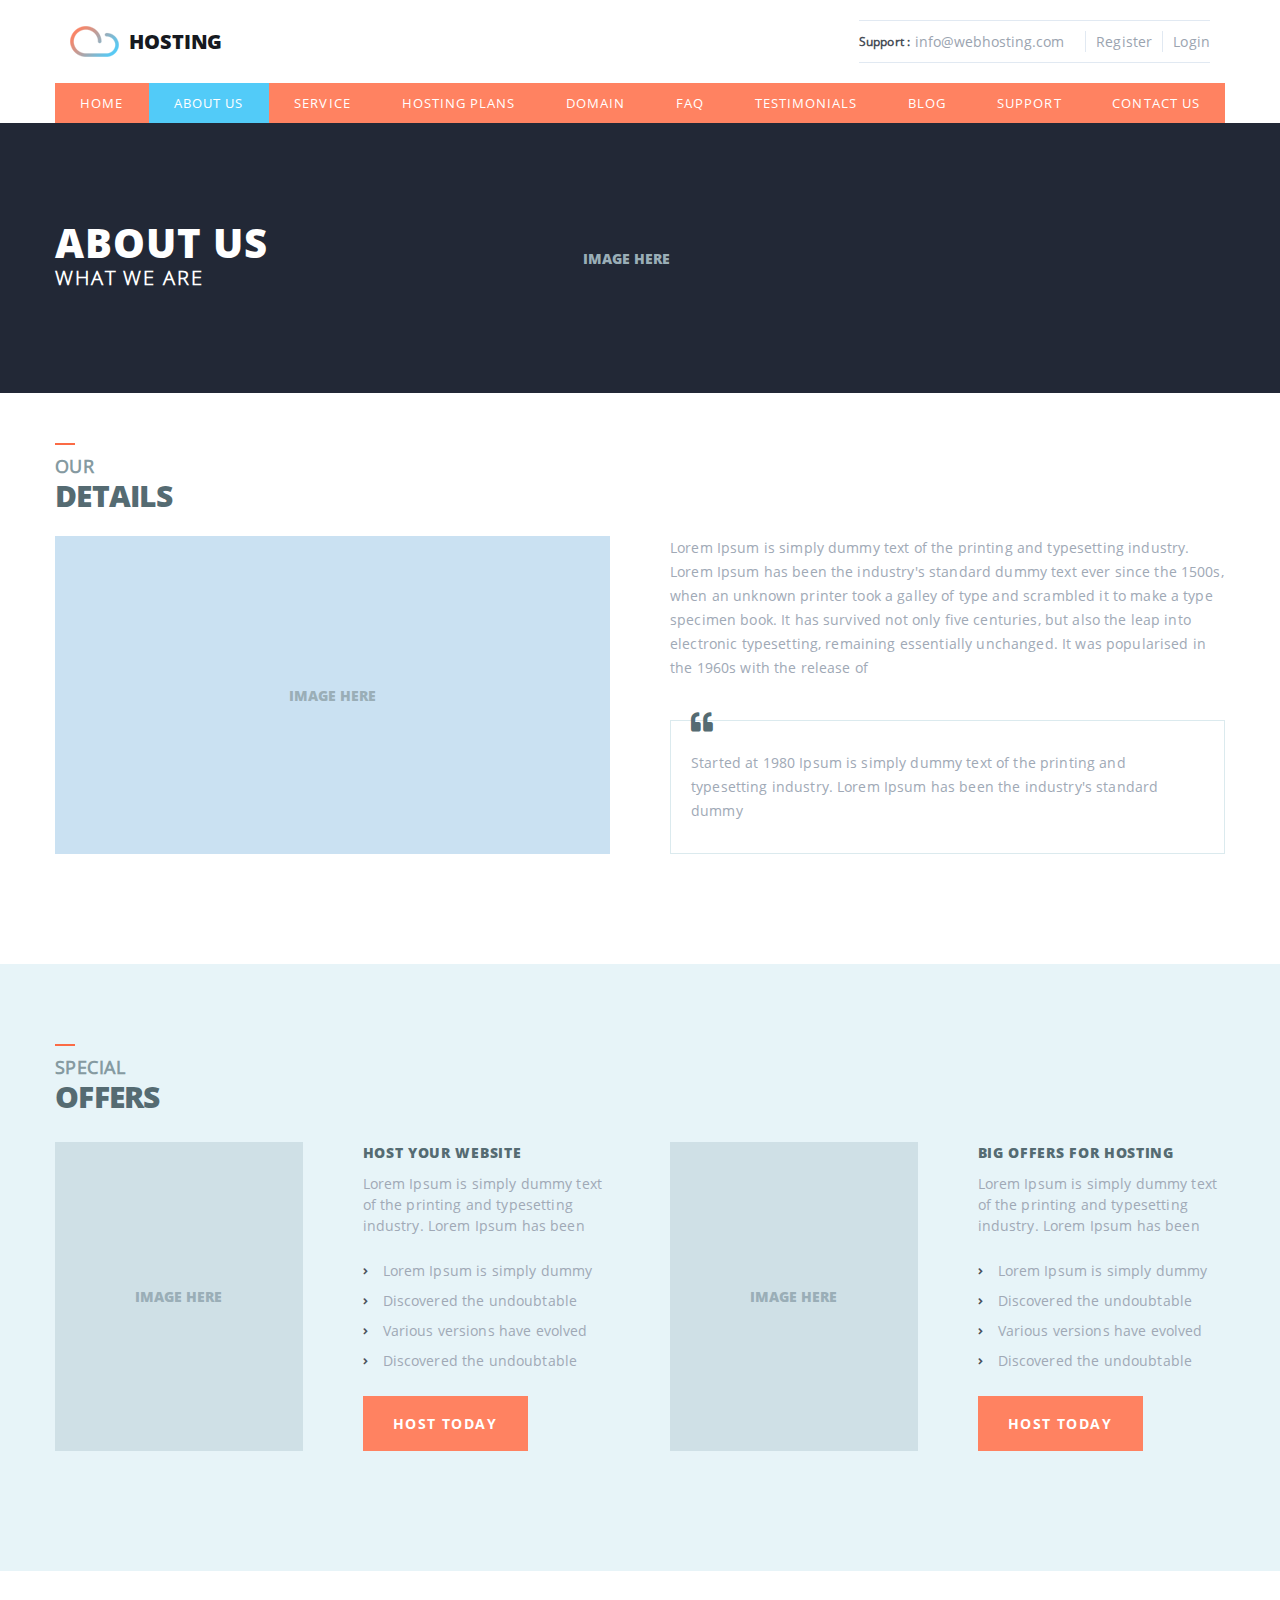
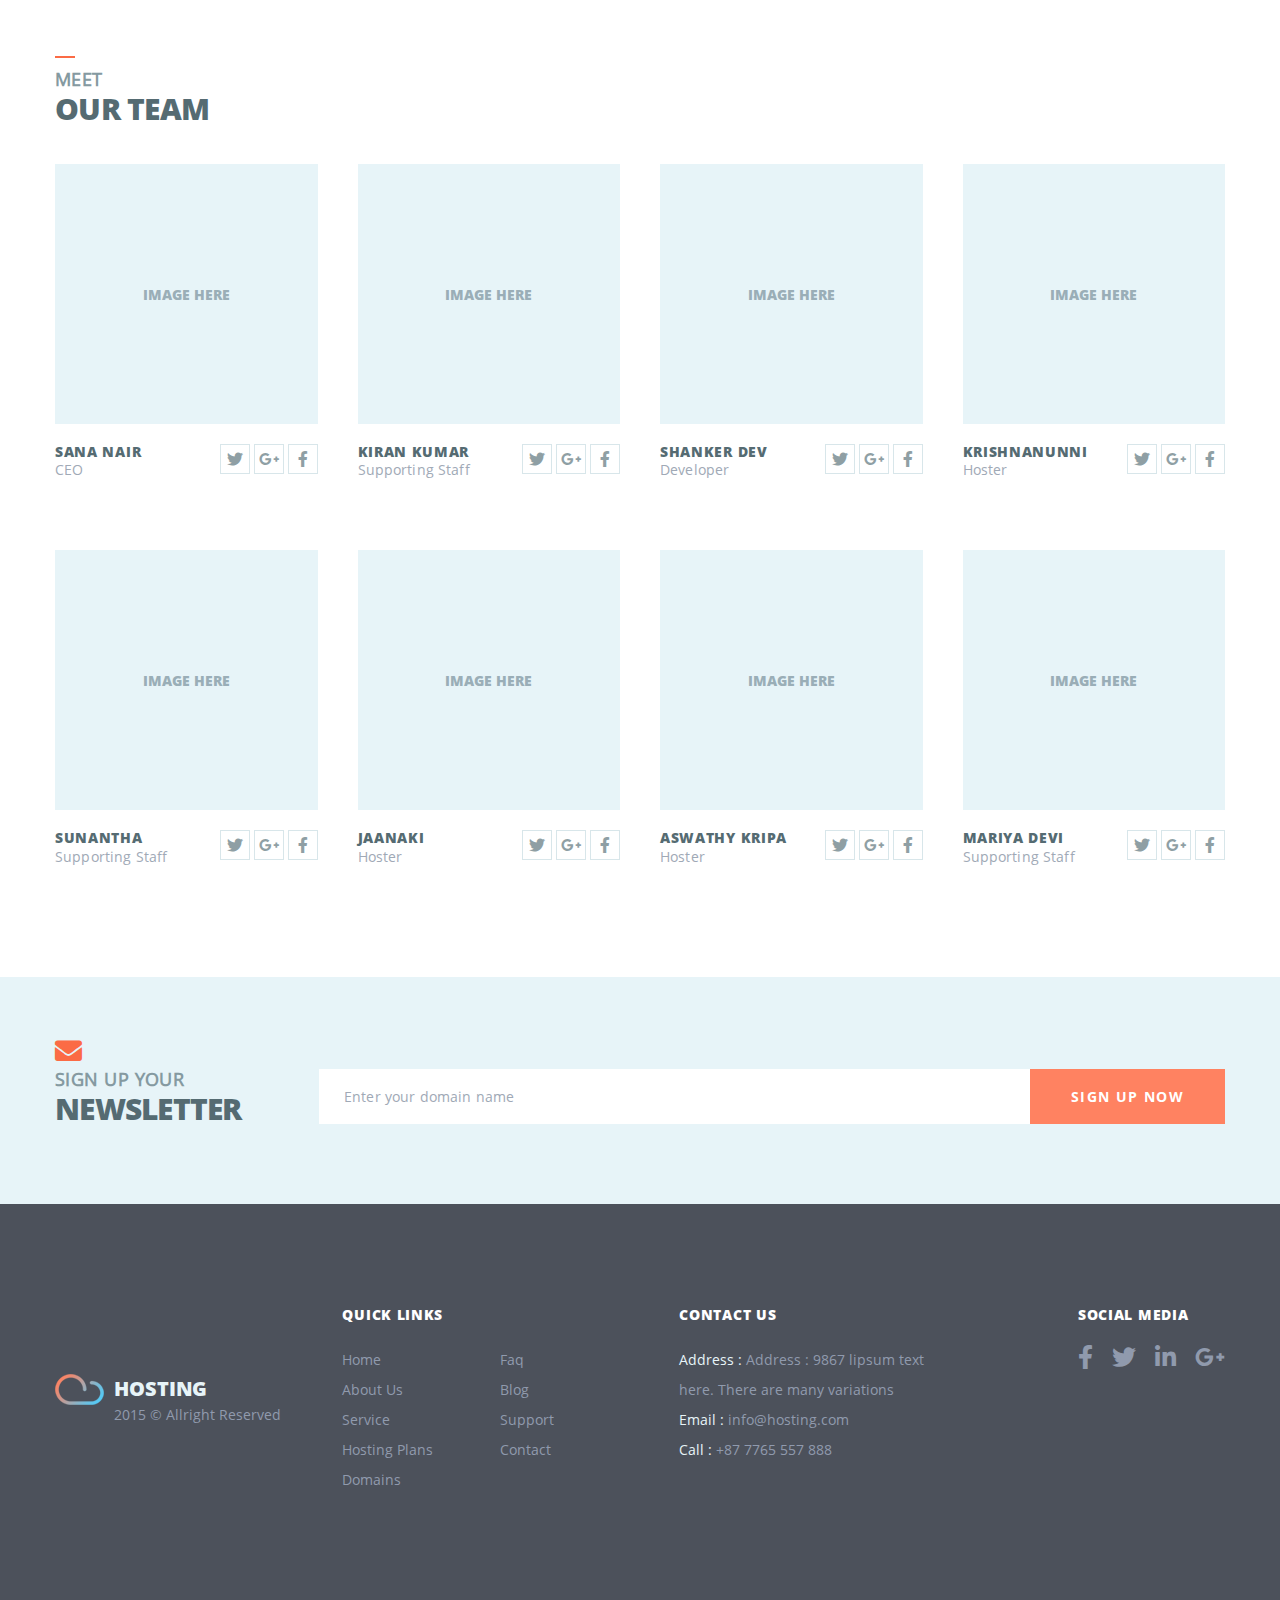
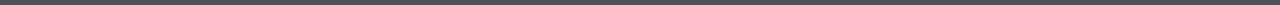
==== commit a1502496: "верстка" ====
--- a/about.html
+++ b/about.html
@@ -16,7 +16,7 @@
       <nav class="nav">
         <div class="top-header">
           <div class="logo">
-            <img src="img/header/logo.png" alt="">
+            <img src="img/about/header/logo.png" alt="">
             <h2>hosting</h2>
           </div>
           <!-- /.logo -->
@@ -465,7 +465,7 @@
       <div class="footer-wrap">
         <div class="block logo">
           <div class="img">
-            <img src="img/footer/logo.png" alt="">
+            <img src="img/about/footer/logo.png" alt="">
           </div>
           <!-- /.img -->
           <div class="content">
--- a/css/style.css
+++ b/css/style.css
@@ -566,6 +566,124 @@
           transform: scale(1.05);
 }
 
+.hosting {
+  padding: 85px 0 115px 0;
+}
+
+.hosting .title {
+  position: relative;
+}
+
+.hosting .title::before {
+  content: '';
+  position: absolute;
+  left: 0;
+  top: -10px;
+  width: 20px;
+  height: 2px;
+  background: #fb6b45;
+}
+
+.hosting .title h6 {
+  text-transform: uppercase;
+  font-size: 18px;
+  color: #859aa1;
+  letter-spacing: .45px;
+}
+
+.hosting .title h4 {
+  text-transform: uppercase;
+  font-size: 30px;
+  font-family: 'OpenSans-ExtraBold';
+  color: #556b72;
+  letter-spacing: -.75px;
+  line-height: 31px;
+}
+
+.hosting .hosting-wrap {
+  display: -webkit-box;
+  display: -ms-flexbox;
+  display: flex;
+  -webkit-box-pack: justify;
+      -ms-flex-pack: justify;
+          justify-content: space-between;
+  margin-top: 30px;
+  -ms-flex-wrap: wrap;
+      flex-wrap: wrap;
+}
+
+.hosting .hosting-wrap .block {
+  padding: 25px;
+  text-align: center;
+  border: 1px solid #e1eff4;
+  width: calc(25% - 30px);
+}
+
+.hosting .hosting-wrap .block .block-title .price {
+  font-family: 'OpenSans-Light';
+  font-size: 50px;
+  color: #556b72;
+  line-height: 40px;
+}
+
+.hosting .hosting-wrap .block .block-title .price span {
+  font-family: 'OpenSans-ExtraBold';
+}
+
+.hosting .hosting-wrap .block .block-title .date {
+  font-family: 'OpenSans-Semibold';
+  text-transform: uppercase;
+  color: #556b72;
+  letter-spacing: 1.4px;
+  margin-top: 2px;
+}
+
+.hosting .hosting-wrap .block .block-title .plan {
+  text-transform: uppercase;
+  margin-top: 25px;
+  background: #52cbf8;
+  color: #ffffff;
+  font-family: 'OpenSans-ExtraBold';
+  letter-spacing: .7px;
+  padding: 5px 0;
+}
+
+.hosting .hosting-wrap .block .content {
+  margin-top: 50px;
+}
+
+.hosting .hosting-wrap .block .content p {
+  line-height: 40px;
+  color: #8d9198;
+  border-bottom: 1px solid #f0f4f7;
+}
+
+.hosting .hosting-wrap .block .content p:last-of-type {
+  border-bottom: none;
+}
+
+.hosting .hosting-wrap .block .content .btn {
+  margin-top: 10px;
+}
+
+.hosting .hosting-wrap .block .content .btn button {
+  text-transform: uppercase;
+  background: #ff8261;
+  width: 115px;
+  height: 45px;
+  color: #ffffff;
+  font-family: 'OpenSans-Bold';
+  font-size: 13px;
+  letter-spacing: 1.3px;
+  -webkit-transition: .3s linear;
+  transition: .3s linear;
+}
+
+.hosting .hosting-wrap .block .content .btn button:hover {
+  -webkit-transform: scale(1.05);
+          transform: scale(1.05);
+}
+
 .header {
   height: 100vh;
 }
@@ -698,8 +816,6 @@
 
 .header .nav .main-menu .first-level li {
   position: relative;
-  width: 100%;
-  text-align: center;
 }
 
 .header .nav .main-menu .first-level li a {
@@ -712,7 +828,8 @@
   -webkit-transition: .3s linear;
   transition: .3s linear;
   background: #ff8261;
-  width: 100%;
+  padding: 0 25.2px;
+  white-space: nowrap;
 }
 
 .header .nav .main-menu .first-level li a:hover {
@@ -731,12 +848,12 @@
   top: 40px;
   z-index: 20;
   display: none;
-  width: 100%;
 }
 
 .header .nav .main-menu .first-level .second-level li a {
   white-space: nowrap;
   display: inline-block;
+  padding: 0 10px;
 }
 
 .header .main-header {
@@ -1271,124 +1388,6 @@
           transform: scale(1.05);
 }
 
-.hosting {
-  padding: 85px 0 115px 0;
-}
-
-.hosting .title {
-  position: relative;
-}
-
-.hosting .title::before {
-  content: '';
-  position: absolute;
-  left: 0;
-  top: -10px;
-  width: 20px;
-  height: 2px;
-  background: #fb6b45;
-}
-
-.hosting .title h6 {
-  text-transform: uppercase;
-  font-size: 18px;
-  color: #859aa1;
-  letter-spacing: .45px;
-}
-
-.hosting .title h4 {
-  text-transform: uppercase;
-  font-size: 30px;
-  font-family: 'OpenSans-ExtraBold';
-  color: #556b72;
-  letter-spacing: -.75px;
-  line-height: 31px;
-}
-
-.hosting .hosting-wrap {
-  display: -webkit-box;
-  display: -ms-flexbox;
-  display: flex;
-  -webkit-box-pack: justify;
-      -ms-flex-pack: justify;
-          justify-content: space-between;
-  margin-top: 30px;
-  -ms-flex-wrap: wrap;
-      flex-wrap: wrap;
-}
-
-.hosting .hosting-wrap .block {
-  padding: 25px;
-  text-align: center;
-  border: 1px solid #e1eff4;
-  width: calc(25% - 30px);
-}
-
-.hosting .hosting-wrap .block .block-title .price {
-  font-family: 'OpenSans-Light';
-  font-size: 50px;
-  color: #556b72;
-  line-height: 40px;
-}
-
-.hosting .hosting-wrap .block .block-title .price span {
-  font-family: 'OpenSans-ExtraBold';
-}
-
-.hosting .hosting-wrap .block .block-title .date {
-  font-family: 'OpenSans-Semibold';
-  text-transform: uppercase;
-  color: #556b72;
-  letter-spacing: 1.4px;
-  margin-top: 2px;
-}
-
-.hosting .hosting-wrap .block .block-title .plan {
-  text-transform: uppercase;
-  margin-top: 25px;
-  background: #52cbf8;
-  color: #ffffff;
-  font-family: 'OpenSans-ExtraBold';
-  letter-spacing: .7px;
-  padding: 5px 0;
-}
-
-.hosting .hosting-wrap .block .content {
-  margin-top: 50px;
-}
-
-.hosting .hosting-wrap .block .content p {
-  line-height: 40px;
-  color: #8d9198;
-  border-bottom: 1px solid #f0f4f7;
-}
-
-.hosting .hosting-wrap .block .content p:last-of-type {
-  border-bottom: none;
-}
-
-.hosting .hosting-wrap .block .content .btn {
-  margin-top: 10px;
-}
-
-.hosting .hosting-wrap .block .content .btn button {
-  text-transform: uppercase;
-  background: #ff8261;
-  width: 115px;
-  height: 45px;
-  color: #ffffff;
-  font-family: 'OpenSans-Bold';
-  font-size: 13px;
-  letter-spacing: 1.3px;
-  -webkit-transition: .3s linear;
-  transition: .3s linear;
-}
-
-.hosting .hosting-wrap .block .content .btn button:hover {
-  -webkit-transform: scale(1.05);
-          transform: scale(1.05);
-}
-
 .header-about .nav .top-header {
   display: -webkit-box;
   display: -ms-flexbox;
@@ -1530,7 +1529,8 @@
   -webkit-transition: .3s linear;
   transition: .3s linear;
   background: #ff8261;
-  padding: 0 25px;
+  padding: 0 25.2px;
+  white-space: nowrap;
 }
 
 .header-about .nav .main-menu .first-level li a:hover {
@@ -1593,6 +1593,11 @@
   font-family: 'OpenSans-ExtraBold';
   color: #9aaeb7;
   margin-left: 315px;
+}
+
+.header-about .about-header .about-header-wrap .img img {
+  display: block;
+  width: 100%;
 }
 
 .about-details {
@@ -1947,11 +1952,1018 @@
   color: #000000;
 }
 
+.header-service .nav .top-header {
+  display: -webkit-box;
+  display: -ms-flexbox;
+  display: flex;
+  -webkit-box-align: center;
+      -ms-flex-align: center;
+          align-items: center;
+  -webkit-box-pack: justify;
+      -ms-flex-pack: justify;
+          justify-content: space-between;
+  padding: 20px 15px;
+}
+
+.header-service .nav .top-header .logo {
+  display: -webkit-box;
+  display: -ms-flexbox;
+  display: flex;
+  -webkit-box-align: center;
+      -ms-flex-align: center;
+          align-items: center;
+}
+
+.header-service .nav .top-header .logo img {
+  width: 100%;
+}
+
+.header-service .nav .top-header .logo h2 {
+  text-transform: uppercase;
+  margin-left: 10px;
+  font-family: 'OpenSans-ExtraBold';
+  font-size: 20px;
+  color: #161920;
+  letter-spacing: -0.1px;
+}
+
+.header-service .nav .top-header .registration {
+  display: -webkit-box;
+  display: -ms-flexbox;
+  display: flex;
+  -webkit-box-align: center;
+      -ms-flex-align: center;
+          align-items: center;
+  border-top: 1px solid #e1e9f2;
+  border-bottom: 1px solid #e1e9f2;
+  padding: 10px 0;
+}
+
+.header-service .nav .top-header .registration .support {
+  display: -webkit-box;
+  display: -ms-flexbox;
+  display: flex;
+  -webkit-box-align: center;
+      -ms-flex-align: center;
+          align-items: center;
+  border-right: 1px solid #e1e9f2;
+  padding-right: 10px;
+}
+
+.header-service .nav .top-header .registration .support h5 {
+  letter-spacing: .14px;
+  color: #484e57;
+}
+
+.header-service .nav .top-header .registration .support form {
+  margin-left: 5px;
+  width: 160px;
+}
+
+.header-service .nav .top-header .registration .support form input {
+  color: #9ba4b0;
+  width: 100%;
+  padding-left: 0px;
+}
+
+.header-service .nav .top-header .registration .support form input::-webkit-input-placeholder {
+  color: #9ba4b0;
+}
+
+.header-service .nav .top-header .registration .support form input:-ms-input-placeholder {
+  color: #9ba4b0;
+}
+
+.header-service .nav .top-header .registration .support form input::-ms-input-placeholder {
+  color: #9ba4b0;
+}
+
+.header-service .nav .top-header .registration .support form input::placeholder {
+  color: #9ba4b0;
+}
+
+.header-service .nav .top-header .registration .register {
+  margin-left: 10px;
+  padding-right: 10px;
+  border-right: 1px solid #e1e9f2;
+}
+
+.header-service .nav .top-header .registration .register a {
+  color: #9ba4b0;
+  letter-spacing: .14px;
+  display: inline-block;
+}
+
+.header-service .nav .top-header .registration .login {
+  margin-left: 10px;
+}
+
+.header-service .nav .top-header .registration .login a {
+  color: #9ba4b0;
+  letter-spacing: .14px;
+  display: inline-block;
+}
+
+.header-service .nav .main-menu .burger {
+  display: none;
+}
+
+.header-service .nav .main-menu .first-level {
+  display: -webkit-box;
+  display: -ms-flexbox;
+  display: flex;
+  -webkit-box-pack: justify;
+      -ms-flex-pack: justify;
+          justify-content: space-between;
+  list-style: none;
+  background: #ff8261;
+}
+
+.header-service .nav .main-menu .first-level li {
+  position: relative;
+}
+
+.header-service .nav .main-menu .first-level li a {
+  text-transform: uppercase;
+  color: #ffffff;
+  font-size: 13px;
+  letter-spacing: 1.04px;
+  display: inline-block;
+  line-height: 40px;
+  -webkit-transition: .3s linear;
+  transition: .3s linear;
+  background: #ff8261;
+  padding: 0 25.2px;
+  white-space: nowrap;
+}
+
+.header-service .nav .main-menu .first-level li a:hover {
+  background: #52cbf8;
+}
+
+.header-service .nav .main-menu .first-level li a.active {
+  background: #52cbf8;
+}
+
+.header-service .nav .main-menu .first-level .second-level {
+  list-style: none;
+  position: absolute;
+  background: #ff8261;
+  left: 0;
+  top: 40px;
+  z-index: 20;
+  display: none;
+}
+
+.header-service .nav .main-menu .first-level .second-level li a {
+  white-space: nowrap;
+  display: inline-block;
+  padding: 0 10px;
+}
+
+.header-service .service-header {
+  background: #222836;
+  padding: 100px 0;
+}
+
+.header-service .service-header .service-header-wrap {
+  display: -webkit-box;
+  display: -ms-flexbox;
+  display: flex;
+  -webkit-box-align: center;
+      -ms-flex-align: center;
+          align-items: center;
+}
+
+.header-service .service-header .service-header-wrap .block h4 {
+  text-transform: uppercase;
+  font-family: 'OpenSans-ExtraBold';
+  font-size: 40px;
+  color: #ffffff;
+  letter-spacing: 1px;
+  line-height: 1;
+}
+
+.header-service .service-header .service-header-wrap .block h6 {
+  text-transform: uppercase;
+  color: #ffffff;
+  letter-spacing: 1.9px;
+  font-size: 20px;
+  font-family: 'OpenSans-Light';
+}
+
+.header-service .service-header .service-header-wrap .img {
+  text-transform: uppercase;
+  font-family: 'OpenSans-ExtraBold';
+  color: #9aaeb7;
+  margin-left: 315px;
+}
+
+.services {
+  padding: 60px 0 55px 0;
+}
+
+.services .title {
+  position: relative;
+}
+
+.services .title::before {
+  content: '';
+  position: absolute;
+  left: 0;
+  top: -10px;
+  width: 20px;
+  height: 2px;
+  background: #fb6b45;
+}
+
+.services .title h6 {
+  text-transform: uppercase;
+  font-size: 18px;
+  color: #859aa1;
+  letter-spacing: .45px;
+}
+
+.services .title h4 {
+  text-transform: uppercase;
+  font-size: 30px;
+  font-family: 'OpenSans-ExtraBold';
+  color: #556b72;
+  letter-spacing: -.75px;
+  line-height: 31px;
+}
+
+.services .services-wrap {
+  margin-top: 45px;
+  display: -webkit-box;
+  display: -ms-flexbox;
+  display: flex;
+  -webkit-box-pack: justify;
+      -ms-flex-pack: justify;
+          justify-content: space-between;
+  -ms-flex-wrap: wrap;
+      flex-wrap: wrap;
+}
+
+.services .services-wrap .block {
+  width: calc(33.3% - 30px);
+  margin-bottom: 50px;
+}
+
+.services .services-wrap .block .fas {
+  font-family: 'fa-solid-900';
+  color: #fb6b45;
+  font-size: 43px;
+}
+
+.services .services-wrap .block .content {
+  margin-top: 25px;
+}
+
+.services .services-wrap .block .content h6 {
+  text-transform: uppercase;
+  font-size: 14px;
+  color: #556b72;
+  font-family: 'OpenSans-ExtraBold';
+  letter-spacing: .7px;
+}
+
+.services .services-wrap .block .content p {
+  margin-top: 20px;
+  line-height: 24px;
+  letter-spacing: .14px;
+}
+
+.combo {
+  padding: 100px 0 80px 0;
+  background: #e7f4f8;
+}
+
+.combo .combo-wrap {
+  display: -webkit-box;
+  display: -ms-flexbox;
+  display: flex;
+  -webkit-box-pack: justify;
+      -ms-flex-pack: justify;
+          justify-content: space-between;
+  width: 100%;
+}
+
+.combo .combo-wrap .block .title {
+  position: relative;
+}
+
+.combo .combo-wrap .block .title::before {
+  content: '';
+  position: absolute;
+  left: 0;
+  top: -10px;
+  width: 20px;
+  height: 2px;
+  background: #fb6b45;
+}
+
+.combo .combo-wrap .block .title h6 {
+  text-transform: uppercase;
+  font-size: 18px;
+  color: #859aa1;
+  letter-spacing: .45px;
+}
+
+.combo .combo-wrap .block .title h4 {
+  text-transform: uppercase;
+  font-size: 30px;
+  font-family: 'OpenSans-ExtraBold';
+  color: #556b72;
+  letter-spacing: -.75px;
+  line-height: 31px;
+}
+
+.combo .combo-wrap .block .content {
+  margin-top: 25px;
+}
+
+.combo .combo-wrap .block .content .box {
+  display: -webkit-box;
+  display: -ms-flexbox;
+  display: flex;
+  margin-bottom: 40px;
+}
+
+.combo .combo-wrap .block .content .box .img {
+  background: #acdbea;
+  width: 100%;
+  height: 160px;
+  display: -webkit-box;
+  display: -ms-flexbox;
+  display: flex;
+  -webkit-box-align: center;
+      -ms-flex-align: center;
+          align-items: center;
+  -webkit-box-pack: center;
+      -ms-flex-pack: center;
+          justify-content: center;
+  text-transform: uppercase;
+  font-family: 'OpenSans-ExtraBold';
+  color: #9aaeb7;
+}
+
+.combo .combo-wrap .block .content .box .img img {
+  display: block;
+  width: 100%;
+}
+
+.combo .combo-wrap .block .content .box .desc {
+  margin-left: 20px;
+}
+
+.combo .combo-wrap .block .content .box .desc h6 {
+  text-transform: uppercase;
+  font-family: 'OpenSans-ExtraBold';
+  font-size: 14px;
+  color: #556b72;
+  letter-spacing: .7px;
+}
+
+.combo .combo-wrap .block .content .box .desc p {
+  margin-top: 10px;
+  line-height: 24px;
+  letter-spacing: .14px;
+}
+
+.combo .combo-wrap .block .content .box .icon {
+  background: #fb6b45;
+  border-radius: 50%;
+  min-width: 98px;
+  height: 98px;
+  position: relative;
+  display: -webkit-box;
+  display: -ms-flexbox;
+  display: flex;
+  -webkit-box-orient: vertical;
+  -webkit-box-direction: normal;
+      -ms-flex-direction: column;
+          flex-direction: column;
+  -webkit-box-align: center;
+      -ms-flex-align: center;
+          align-items: center;
+  -webkit-box-pack: center;
+      -ms-flex-pack: center;
+          justify-content: center;
+}
+
+.combo .combo-wrap .block .content .box .icon::before {
+  content: '';
+  position: absolute;
+  width: 86px;
+  height: 86px;
+  border-radius: 50%;
+  top: 50%;
+  left: 50%;
+  -webkit-transform: translate(-50%, -50%);
+          transform: translate(-50%, -50%);
+  border: 2px dashed #ffffff;
+}
+
+.combo .combo-wrap .block .content .box .icon p {
+  display: block;
+  color: #ffffff;
+  letter-spacing: .7px;
+  line-height: 17px;
+  text-transform: uppercase;
+}
+
+.combo .combo-wrap .block .content .box .icon .number {
+  font-family: 'OpenSans-ExtraBold';
+}
+
+.combo .combo-wrap .left {
+  width: 67%;
+  padding-right: 40px;
+  padding-top: 25px;
+  border-right: 1px solid #ffffff;
+}
+
+.combo .combo-wrap .right {
+  width: calc(33% - 35px);
+  padding-top: 25px;
+}
+
+.service-clients {
+  padding: 100px 0 110px 0;
+}
+
+.service-clients .title {
+  position: relative;
+}
+
+.service-clients .title::before {
+  content: '';
+  position: absolute;
+  left: 0;
+  top: -10px;
+  width: 20px;
+  height: 2px;
+  background: #fb6b45;
+}
+
+.service-clients .title h6 {
+  text-transform: uppercase;
+  font-size: 18px;
+  font-size-color: #859aa1;
+  font-size-letter-spacing: .45px;
+}
+
+.service-clients .title h4 {
+  text-transform: uppercase;
+  font-size: 30px;
+  font-family: 'OpenSans-ExtraBold';
+  color: #556b72;
+  letter-spacing: -.75px;
+  line-height: 31px;
+}
+
+.service-clients .service-clients-slider {
+  margin-top: 30px;
+  position: relative;
+}
+
+.service-clients .service-clients-slider .slick-list {
+  overflow: hidden;
+}
+
+.service-clients .service-clients-slider .slick-list .slick-track {
+  display: -webkit-box;
+  display: -ms-flexbox;
+  display: flex;
+}
+
+.service-clients .service-clients-slider .slick-list .slick-track .service-clients-slider-block {
+  display: -webkit-box;
+  display: -ms-flexbox;
+  display: flex;
+  -webkit-box-align: center;
+      -ms-flex-align: center;
+          align-items: center;
+  -webkit-box-pack: justify;
+      -ms-flex-pack: justify;
+          justify-content: space-between;
+}
+
+.service-clients .service-clients-slider .slick-list .slick-track .service-clients-slider-block .img {
+  background: #64767b;
+  min-width: 165px;
+  height: 165px;
+  border-radius: 50%;
+  display: -webkit-box;
+  display: -ms-flexbox;
+  display: flex;
+  -webkit-box-align: center;
+      -ms-flex-align: center;
+          align-items: center;
+  -webkit-box-pack: center;
+      -ms-flex-pack: center;
+          justify-content: center;
+  text-transform: uppercase;
+  font-family: 'OpenSans-ExtraBold';
+  color: #9aaeb7;
+}
+
+.service-clients .service-clients-slider .slick-list .slick-track .service-clients-slider-block .img img {
+  display: block;
+  width: 100%;
+}
+
+.service-clients .service-clients-slider .slick-list .slick-track .service-clients-slider-block .block:not(.img) {
+  margin-left: 30px;
+}
+
+.service-clients .service-clients-slider .slick-list .slick-track .service-clients-slider-block .block:not(.img) blockquote {
+  letter-spacing: .14px;
+  font-family: 'OpenSans-Italic';
+  line-height: 24px;
+}
+
+.service-clients .service-clients-slider .slick-list .slick-track .service-clients-slider-block .block:not(.img) .content {
+  margin-top: 10px;
+}
+
+.service-clients .service-clients-slider .slick-list .slick-track .service-clients-slider-block .block:not(.img) .content p {
+  text-transform: uppercase;
+  color: #556b72;
+  letter-spacing: .7px;
+}
+
+.service-clients .service-clients-slider .slick-list .slick-track .service-clients-slider-block .block:not(.img) .content h6 {
+  text-transform: uppercase;
+  font-size: 14px;
+  font-family: 'OpenSans-ExtraBold';
+  color: #556b72;
+  letter-spacing: .7px;
+}
+
+.service-clients .service-clients-slider .slick-dots {
+  position: absolute;
+  right: 0;
+  top: -16px;
+  line-height: .6;
+}
+
+.service-clients .service-clients-slider .slick-dots li {
+  list-style: none;
+  display: -webkit-inline-box;
+  display: -ms-inline-flexbox;
+  display: inline-flex;
+  margin-left: 5px;
+}
+
+.service-clients .service-clients-slider .slick-dots li:first-of-type {
+  margin-left: 0;
+}
+
+.service-clients .service-clients-slider .slick-dots li button {
+  font-size: 0;
+  border: 2px solid #ccdee3;
+  width: 16px;
+  height: 16px;
+  border-radius: 50%;
+}
+
+.service-clients .service-clients-slider .slick-dots .slick-active button {
+  border-color: #52cbf8;
+}
+
+.header-hosting .nav .top-header {
+  display: -webkit-box;
+  display: -ms-flexbox;
+  display: flex;
+  -webkit-box-align: center;
+      -ms-flex-align: center;
+          align-items: center;
+  -webkit-box-pack: justify;
+      -ms-flex-pack: justify;
+          justify-content: space-between;
+  padding: 20px 15px;
+}
+
+.header-hosting .nav .top-header .logo {
+  display: -webkit-box;
+  display: -ms-flexbox;
+  display: flex;
+  -webkit-box-align: center;
+      -ms-flex-align: center;
+          align-items: center;
+}
+
+.header-hosting .nav .top-header .logo img {
+  width: 100%;
+}
+
+.header-hosting .nav .top-header .logo h2 {
+  text-transform: uppercase;
+  margin-left: 10px;
+  font-family: 'OpenSans-ExtraBold';
+  font-size: 20px;
+  color: #161920;
+  letter-spacing: -0.1px;
+}
+
+.header-hosting .nav .top-header .registration {
+  display: -webkit-box;
+  display: -ms-flexbox;
+  display: flex;
+  -webkit-box-align: center;
+      -ms-flex-align: center;
+          align-items: center;
+  border-top: 1px solid #e1e9f2;
+  border-bottom: 1px solid #e1e9f2;
+  padding: 10px 0;
+}
+
+.header-hosting .nav .top-header .registration .support {
+  display: -webkit-box;
+  display: -ms-flexbox;
+  display: flex;
+  -webkit-box-align: center;
+      -ms-flex-align: center;
+          align-items: center;
+  border-right: 1px solid #e1e9f2;
+  padding-right: 10px;
+}
+
+.header-hosting .nav .top-header .registration .support h5 {
+  letter-spacing: .14px;
+  color: #484e57;
+}
+
+.header-hosting .nav .top-header .registration .support form {
+  margin-left: 5px;
+  width: 160px;
+}
+
+.header-hosting .nav .top-header .registration .support form input {
+  color: #9ba4b0;
+  width: 100%;
+  padding-left: 0px;
+}
+
+.header-hosting .nav .top-header .registration .support form input::-webkit-input-placeholder {
+  color: #9ba4b0;
+}
+
+.header-hosting .nav .top-header .registration .support form input:-ms-input-placeholder {
+  color: #9ba4b0;
+}
+
+.header-hosting .nav .top-header .registration .support form input::-ms-input-placeholder {
+  color: #9ba4b0;
+}
+
+.header-hosting .nav .top-header .registration .support form input::placeholder {
+  color: #9ba4b0;
+}
+
+.header-hosting .nav .top-header .registration .register {
+  margin-left: 10px;
+  padding-right: 10px;
+  border-right: 1px solid #e1e9f2;
+}
+
+.header-hosting .nav .top-header .registration .register a {
+  color: #9ba4b0;
+  letter-spacing: .14px;
+  display: inline-block;
+}
+
+.header-hosting .nav .top-header .registration .login {
+  margin-left: 10px;
+}
+
+.header-hosting .nav .top-header .registration .login a {
+  color: #9ba4b0;
+  letter-spacing: .14px;
+  display: inline-block;
+}
+
+.header-hosting .nav .main-menu .burger {
+  display: none;
+}
+
+.header-hosting .nav .main-menu .first-level {
+  display: -webkit-box;
+  display: -ms-flexbox;
+  display: flex;
+  -webkit-box-pack: justify;
+      -ms-flex-pack: justify;
+          justify-content: space-between;
+  list-style: none;
+  background: #ff8261;
+}
+
+.header-hosting .nav .main-menu .first-level li {
+  position: relative;
+}
+
+.header-hosting .nav .main-menu .first-level li a {
+  text-transform: uppercase;
+  color: #ffffff;
+  font-size: 13px;
+  letter-spacing: 1.04px;
+  display: inline-block;
+  line-height: 40px;
+  -webkit-transition: .3s linear;
+  transition: .3s linear;
+  background: #ff8261;
+  padding: 0 25.2px;
+  white-space: nowrap;
+}
+
+.header-hosting .nav .main-menu .first-level li a:hover {
+  background: #52cbf8;
+}
+
+.header-hosting .nav .main-menu .first-level li a.active {
+  background: #52cbf8;
+}
+
+.header-hosting .nav .main-menu .first-level .second-level {
+  list-style: none;
+  position: absolute;
+  background: #ff8261;
+  left: 0;
+  top: 40px;
+  z-index: 20;
+  display: none;
+}
+
+.header-hosting .nav .main-menu .first-level .second-level li a {
+  white-space: nowrap;
+  display: inline-block;
+  padding: 0 10px;
+}
+
+.header-hosting .hosting-header {
+  background: #222836;
+  padding: 100px 0;
+}
+
+.header-hosting .hosting-header .hosting-header-wrap {
+  display: -webkit-box;
+  display: -ms-flexbox;
+  display: flex;
+  -webkit-box-align: center;
+      -ms-flex-align: center;
+          align-items: center;
+}
+
+.header-hosting .hosting-header .hosting-header-wrap .block h4 {
+  text-transform: uppercase;
+  font-family: 'OpenSans-ExtraBold';
+  font-size: 40px;
+  color: #ffffff;
+  letter-spacing: 1px;
+  line-height: 1;
+}
+
+.header-hosting .hosting-header .hosting-header-wrap .block h6 {
+  text-transform: uppercase;
+  color: #ffffff;
+  letter-spacing: 1.9px;
+  font-size: 20px;
+  font-family: 'OpenSans-Light';
+}
+
+.header-hosting .hosting-header .hosting-header-wrap .img {
+  text-transform: uppercase;
+  font-family: 'OpenSans-ExtraBold';
+  color: #9aaeb7;
+  margin-left: 315px;
+}
+
+.hosting-steps {
+  padding: 60px 0 100px 0;
+}
+
+.hosting-steps .title {
+  position: relative;
+}
+
+.hosting-steps .title::before {
+  content: '';
+  position: absolute;
+  left: 0;
+  top: -10px;
+  width: 20px;
+  height: 2px;
+  background: #fb6b45;
+}
+
+.hosting-steps .title h6 {
+  text-transform: uppercase;
+  font-size: 18px;
+  font-size-color: #859aa1;
+  font-size-letter-spacing: .45px;
+}
+
+.hosting-steps .title h4 {
+  text-transform: uppercase;
+  font-size: 30px;
+  font-family: 'OpenSans-ExtraBold';
+  color: #556b72;
+  letter-spacing: -.75px;
+  line-height: 31px;
+}
+
+.hosting-steps .hosting-steps-wrap {
+  margin-top: 30px;
+  display: -webkit-box;
+  display: -ms-flexbox;
+  display: flex;
+  -webkit-box-pack: justify;
+      -ms-flex-pack: justify;
+          justify-content: space-between;
+}
+
+.hosting-steps .hosting-steps-wrap .block {
+  width: calc(33.3% - 30px);
+  display: -webkit-box;
+  display: -ms-flexbox;
+  display: flex;
+}
+
+.hosting-steps .hosting-steps-wrap .block .icon {
+  background: #fb6b45;
+  min-width: 68px;
+  height: 58px;
+  display: -webkit-box;
+  display: -ms-flexbox;
+  display: flex;
+  -webkit-box-align: center;
+      -ms-flex-align: center;
+          align-items: center;
+  -webkit-box-pack: center;
+      -ms-flex-pack: center;
+          justify-content: center;
+}
+
+.hosting-steps .hosting-steps-wrap .block .icon span {
+  color: #ffffff;
+  font-family: 'OpenSans-ExtraBold';
+  font-size: 30px;
+  letter-spacing: -.75px;
+}
+
+.hosting-steps .hosting-steps-wrap .block .content {
+  margin-left: 30px;
+  margin-top: 20px;
+}
+
+.hosting-steps .hosting-steps-wrap .block .content h6 {
+  text-transform: uppercase;
+  font-size: 14px;
+  font-family: 'OpenSans-ExtraBold';
+  color: #556b72;
+  letter-spacing: .7px;
+}
+
+.hosting-steps .hosting-steps-wrap .block .content p {
+  margin-top: 10px;
+  line-height: 24px;
+  letter-spacing: .14px;
+}
+
+.hosting-block {
+  background: #e7f4f8;
+}
+
+.hosting-block .hosting-wrap .block {
+  background: #ffffff;
+  border: none;
+}
+
+.hosting-column {
+  padding: 95px 0 100px 0;
+}
+
+.hosting-column .title {
+  position: relative;
+}
+
+.hosting-column .title::before {
+  content: '';
+  position: absolute;
+  left: 0;
+  top: -10px;
+  width: 20px;
+  height: 2px;
+  background: #fb6b45;
+}
+
+.hosting-column .title h6 {
+  text-transform: uppercase;
+  font-size: 18px;
+  color: #859aa1;
+  letter-spacing: .45px;
+}
+
+.hosting-column .title h4 {
+  text-transform: uppercase;
+  font-size: 30px;
+  font-family: 'OpenSans-ExtraBold';
+  color: #556b72;
+  letter-spacing: -.75px;
+  line-height: 31px;
+}
+
+.hosting-column .hosting-column-wrap {
+  display: -webkit-box;
+  display: -ms-flexbox;
+  display: flex;
+  -webkit-box-pack: justify;
+      -ms-flex-pack: justify;
+          justify-content: space-between;
+  margin-top: 30px;
+  -ms-flex-wrap: wrap;
+      flex-wrap: wrap;
+}
+
+.hosting-column .hosting-column-wrap .block {
+  padding: 30px 65px;
+  text-align: center;
+  border: 1px solid #e1eff4;
+  width: calc(33.3% - 30px);
+}
+
+.hosting-column .hosting-column-wrap .block .block-title .price {
+  font-family: 'OpenSans-Light';
+  font-size: 50px;
+  color: #556b72;
+  line-height: 40px;
+}
+
+.hosting-column .hosting-column-wrap .block .block-title .price span {
+  font-family: 'OpenSans-ExtraBold';
+}
+
+.hosting-column .hosting-column-wrap .block .block-title .date {
+  font-family: 'OpenSans-Semibold';
+  text-transform: uppercase;
+  color: #556b72;
+  letter-spacing: 1.4px;
+  margin-top: 2px;
+}
+
+.hosting-column .hosting-column-wrap .block .block-title .plan {
+  text-transform: uppercase;
+  margin-top: 25px;
+  background: #52cbf8;
+  color: #ffffff;
+  font-family: 'OpenSans-ExtraBold';
+  letter-spacing: .7px;
+  padding: 5px 0;
+}
+
+.hosting-column .hosting-column-wrap .block .content {
+  margin-top: 50px;
+}
+
+.hosting-column .hosting-column-wrap .block .content p {
+  line-height: 40px;
+  color: #8d9198;
+  border-bottom: 1px solid #f0f4f7;
+}
+
+.hosting-column .hosting-column-wrap .block .content p:last-of-type {
+  border-bottom: none;
+}
+
+.hosting-column .hosting-column-wrap .block .content .btn {
+  margin-top: 10px;
+}
+
+.hosting-column .hosting-column-wrap .block .content .btn button {
+  text-transform: uppercase;
+  background: #ff8261;
+  width: 115px;
+  height: 45px;
+  color: #ffffff;
+  font-family: 'OpenSans-Bold';
+  font-size: 13px;
+  letter-spacing: 1.3px;
+  -webkit-transition: .3s linear;
+  transition: .3s linear;
+}
+
+.hosting-column .hosting-column-wrap .block .content .btn button:hover {
+  -webkit-transform: scale(1.05);
+          transform: scale(1.05);
+}
+
 @media screen and (max-width: 1200px) {
-  .header .nav .main-menu .first-level, .header-about .nav .main-menu .first-level {
+  .header .nav .main-menu .first-level, .header-about .nav .main-menu .first-level, .header-service .nav .main-menu .first-level, .header-hosting .nav .main-menu .first-level {
     padding: 0 10px;
   }
-  .header .nav .main-menu .first-level li a, .header-about .nav .main-menu .first-level li a {
+  .header .nav .main-menu .first-level li a, .header-about .nav .main-menu .first-level li a, .header-service .nav .main-menu .first-level li a, .header-hosting .nav .main-menu .first-level li a {
     padding: 0;
   }
   .search-block .search-block-wrap {
@@ -2023,6 +3035,22 @@
   .about-team .about-team-wrap .block {
     width: calc(33.3% - 30px);
   }
+  .combo .combo-wrap {
+    -webkit-box-orient: vertical;
+    -webkit-box-direction: normal;
+        -ms-flex-direction: column;
+            flex-direction: column;
+  }
+  .combo .combo-wrap .block {
+    margin: auto;
+    padding: 0;
+  }
+  .combo .combo-wrap .block:not(.icon) {
+    width: 100%;
+  }
+  .combo .combo-wrap .left {
+    border-right: none;
+  }
 }
 
 @media screen and (max-width: 1020px) {
@@ -2066,6 +3094,22 @@
     -ms-flex-pack: distribute;
         justify-content: space-around;
   }
+  .hosting-steps .hosting-steps-wrap {
+    -ms-flex-wrap: wrap;
+        flex-wrap: wrap;
+    margin-top: 0;
+  }
+  .hosting-steps .hosting-steps-wrap .block {
+    width: calc(50% - 30px);
+    margin-top: 30px;
+  }
+  .hosting-column .hosting-column-wrap {
+    margin-top: 0;
+  }
+  .hosting-column .hosting-column-wrap .block {
+    width: calc(50% - 30px);
+    margin-top: 30px;
+  }
 }
 
 @media screen and (max-width: 930px) {
@@ -2084,13 +3128,13 @@
 }
 
 @media screen and (max-width: 900px) {
-  .header .nav .top-header, .header-about .nav .top-header {
+  .header .nav .top-header, .header-about .nav .top-header, .header-service .nav .top-header, .header-hosting .nav .top-header {
     -webkit-box-orient: horizontal;
     -webkit-box-direction: normal;
         -ms-flex-direction: row;
             flex-direction: row;
   }
-  .header .nav .top-header .burger, .header-about .nav .top-header .burger {
+  .header .nav .top-header .burger, .header-about .nav .top-header .burger, .header-service .nav .top-header .burger, .header-hosting .nav .top-header .burger {
     display: -webkit-box;
     display: -ms-flexbox;
     display: flex;
@@ -2106,26 +3150,26 @@
     cursor: pointer;
     z-index: 9999;
   }
-  .header .nav .top-header .burger.active span, .header-about .nav .top-header .burger.active span {
+  .header .nav .top-header .burger.active span, .header-about .nav .top-header .burger.active span, .header-service .nav .top-header .burger.active span, .header-hosting .nav .top-header .burger.active span {
     display: none;
   }
-  .header .nav .top-header .burger.active::before, .header-about .nav .top-header .burger.active::before {
+  .header .nav .top-header .burger.active::before, .header-about .nav .top-header .burger.active::before, .header-service .nav .top-header .burger.active::before, .header-hosting .nav .top-header .burger.active::before {
     -webkit-transform: rotate(45deg);
             transform: rotate(45deg);
   }
-  .header .nav .top-header .burger.active::after, .header-about .nav .top-header .burger.active::after {
+  .header .nav .top-header .burger.active::after, .header-about .nav .top-header .burger.active::after, .header-service .nav .top-header .burger.active::after, .header-hosting .nav .top-header .burger.active::after {
     top: 0;
     -webkit-transform: rotate(-45deg);
             transform: rotate(-45deg);
   }
-  .header .nav .top-header .burger span, .header-about .nav .top-header .burger span {
+  .header .nav .top-header .burger span, .header-about .nav .top-header .burger span, .header-service .nav .top-header .burger span, .header-hosting .nav .top-header .burger span {
     background: #000000;
     height: 3px;
     width: 20px;
     -webkit-transition: .3s linear;
     transition: .3s linear;
   }
-  .header .nav .top-header .burger::before, .header-about .nav .top-header .burger::before {
+  .header .nav .top-header .burger::before, .header-about .nav .top-header .burger::before, .header-service .nav .top-header .burger::before, .header-hosting .nav .top-header .burger::before {
     content: '';
     position: absolute;
     width: 30px;
@@ -2135,7 +3179,7 @@
     -webkit-transition: .3s linear;
     transition: .3s linear;
   }
-  .header .nav .top-header .burger::after, .header-about .nav .top-header .burger::after {
+  .header .nav .top-header .burger::after, .header-about .nav .top-header .burger::after, .header-service .nav .top-header .burger::after, .header-hosting .nav .top-header .burger::after {
     content: '';
     position: absolute;
     width: 30px;
@@ -2145,7 +3189,7 @@
     -webkit-transition: .3s linear;
     transition: .3s linear;
   }
-  .header .nav .top-header .first-level, .header-about .nav .top-header .first-level {
+  .header .nav .top-header .first-level, .header-about .nav .top-header .first-level, .header-service .nav .top-header .first-level, .header-hosting .nav .top-header .first-level {
     position: fixed;
     top: 0;
     left: 0;
@@ -2157,7 +3201,7 @@
     text-align: center;
     padding-top: 30px;
   }
-  .header .nav .top-header .first-level li a, .header-about .nav .top-header .first-level li a {
+  .header .nav .top-header .first-level li a, .header-about .nav .top-header .first-level li a, .header-service .nav .top-header .first-level li a, .header-hosting .nav .top-header .first-level li a {
     display: block;
     margin: 25px 0;
     text-transform: uppercase;
@@ -2166,20 +3210,46 @@
     letter-spacing: 1.04px;
     font-family: 'OpenSans-ExtraBold';
   }
-  .header .nav .top-header .first-level.show, .header-about .nav .top-header .first-level.show {
+  .header .nav .top-header .first-level.show, .header-about .nav .top-header .first-level.show, .header-service .nav .top-header .first-level.show, .header-hosting .nav .top-header .first-level.show {
     display: block;
   }
-  .header .about-header .about-header-wrap, .header-about .about-header .about-header-wrap {
+  .header .about-header .about-header-wrap, .header-about .about-header .about-header-wrap, .header-service .about-header .about-header-wrap, .header-hosting .about-header .about-header-wrap {
     -webkit-box-orient: vertical;
     -webkit-box-direction: normal;
         -ms-flex-direction: column;
             flex-direction: column;
   }
-  .header .about-header .about-header-wrap .block, .header-about .about-header .about-header-wrap .block {
+  .header .about-header .about-header-wrap .block, .header-about .about-header .about-header-wrap .block, .header-service .about-header .about-header-wrap .block, .header-hosting .about-header .about-header-wrap .block {
     margin: auto;
     text-align: center;
   }
-  .header .about-header .about-header-wrap .img, .header-about .about-header .about-header-wrap .img {
+  .header .about-header .about-header-wrap .img, .header-about .about-header .about-header-wrap .img, .header-service .about-header .about-header-wrap .img, .header-hosting .about-header .about-header-wrap .img {
+    margin-top: 30px;
+  }
+  .header .service-header .service-header-wrap, .header-about .service-header .service-header-wrap, .header-service .service-header .service-header-wrap, .header-hosting .service-header .service-header-wrap {
+    -webkit-box-orient: vertical;
+    -webkit-box-direction: normal;
+        -ms-flex-direction: column;
+            flex-direction: column;
+  }
+  .header .service-header .service-header-wrap .block, .header-about .service-header .service-header-wrap .block, .header-service .service-header .service-header-wrap .block, .header-hosting .service-header .service-header-wrap .block {
+    margin: auto;
+    text-align: center;
+  }
+  .header .service-header .service-header-wrap .img, .header-about .service-header .service-header-wrap .img, .header-service .service-header .service-header-wrap .img, .header-hosting .service-header .service-header-wrap .img {
+    margin-top: 30px;
+  }
+  .header .hosting-header .hosting-header-wrap, .header-about .hosting-header .hosting-header-wrap, .header-service .hosting-header .hosting-header-wrap, .header-hosting .hosting-header .hosting-header-wrap {
+    -webkit-box-orient: vertical;
+    -webkit-box-direction: normal;
+        -ms-flex-direction: column;
+            flex-direction: column;
+  }
+  .header .hosting-header .hosting-header-wrap .block, .header-about .hosting-header .hosting-header-wrap .block, .header-service .hosting-header .hosting-header-wrap .block, .header-hosting .hosting-header .hosting-header-wrap .block {
+    margin: auto;
+    text-align: center;
+  }
+  .header .hosting-header .hosting-header-wrap .img, .header-about .hosting-header .hosting-header-wrap .img, .header-service .hosting-header .hosting-header-wrap .img, .header-hosting .hosting-header .hosting-header-wrap .img {
     margin-top: 30px;
   }
   .newsletter .newsletter-wrap {
@@ -2210,6 +3280,22 @@
   .about-team .about-team-wrap .block {
     width: calc(50% - 30px);
   }
+  .services .services-wrap .block {
+    width: calc(50% - 30px);
+  }
+}
+
+@media screen and (max-width: 800px) {
+  .service-clients .service-clients-slider .slick-list .slick-track .service-clients-slider-block {
+    -webkit-box-orient: vertical;
+    -webkit-box-direction: normal;
+        -ms-flex-direction: column;
+            flex-direction: column;
+  }
+  .service-clients .service-clients-slider .slick-list .slick-track .service-clients-slider-block .block:not(.img) {
+    margin-top: 30px;
+    margin-left: 0;
+  }
 }
 
 @media screen and (max-width: 770px) {
@@ -2243,16 +3329,22 @@
   .footer .footer-wrap .right .social {
     margin-top: 30px;
   }
+  .hosting-steps .hosting-steps-wrap .block {
+    width: 100%;
+  }
+  .hosting-column .hosting-column-wrap .block {
+    width: 100%;
+  }
 }
 
 @media screen and (max-width: 660px) {
-  .header .nav .top-header, .header-about .nav .top-header {
+  .header .nav .top-header, .header-about .nav .top-header, .header-service .nav .top-header, .header-hosting .nav .top-header {
     -webkit-box-orient: horizontal;
     -webkit-box-direction: normal;
         -ms-flex-direction: row;
             flex-direction: row;
   }
-  .header .nav .main-menu .registration, .header-about .nav .main-menu .registration {
+  .header .nav .main-menu .registration, .header-about .nav .main-menu .registration, .header-service .nav .main-menu .registration, .header-hosting .nav .main-menu .registration {
     display: -webkit-box;
     display: -ms-flexbox;
     display: flex;
@@ -2265,7 +3357,7 @@
     border-top: 1px solid #e1e9f2;
     padding: 10px 0;
   }
-  .header .nav .main-menu .registration .support, .header-about .nav .main-menu .registration .support {
+  .header .nav .main-menu .registration .support, .header-about .nav .main-menu .registration .support, .header-service .nav .main-menu .registration .support, .header-hosting .nav .main-menu .registration .support {
     display: -webkit-box;
     display: -ms-flexbox;
     display: flex;
@@ -2275,52 +3367,52 @@
     border-right: 1px solid #e1e9f2;
     padding-right: 10px;
   }
-  .header .nav .main-menu .registration .support h5, .header-about .nav .main-menu .registration .support h5 {
+  .header .nav .main-menu .registration .support h5, .header-about .nav .main-menu .registration .support h5, .header-service .nav .main-menu .registration .support h5, .header-hosting .nav .main-menu .registration .support h5 {
     letter-spacing: .14px;
     color: #484e57;
   }
-  .header .nav .main-menu .registration .support form, .header-about .nav .main-menu .registration .support form {
+  .header .nav .main-menu .registration .support form, .header-about .nav .main-menu .registration .support form, .header-service .nav .main-menu .registration .support form, .header-hosting .nav .main-menu .registration .support form {
     margin-left: 5px;
     width: 150px;
   }
-  .header .nav .main-menu .registration .support form input, .header-about .nav .main-menu .registration .support form input {
+  .header .nav .main-menu .registration .support form input, .header-about .nav .main-menu .registration .support form input, .header-service .nav .main-menu .registration .support form input, .header-hosting .nav .main-menu .registration .support form input {
     color: #9ba4b0;
     width: 100%;
   }
-  .header .nav .main-menu .registration .support form input::-webkit-input-placeholder, .header-about .nav .main-menu .registration .support form input::-webkit-input-placeholder {
+  .header .nav .main-menu .registration .support form input::-webkit-input-placeholder, .header-about .nav .main-menu .registration .support form input::-webkit-input-placeholder, .header-service .nav .main-menu .registration .support form input::-webkit-input-placeholder, .header-hosting .nav .main-menu .registration .support form input::-webkit-input-placeholder {
     color: #9ba4b0;
   }
-  .header .nav .main-menu .registration .support form input:-ms-input-placeholder, .header-about .nav .main-menu .registration .support form input:-ms-input-placeholder {
+  .header .nav .main-menu .registration .support form input:-ms-input-placeholder, .header-about .nav .main-menu .registration .support form input:-ms-input-placeholder, .header-service .nav .main-menu .registration .support form input:-ms-input-placeholder, .header-hosting .nav .main-menu .registration .support form input:-ms-input-placeholder {
     color: #9ba4b0;
   }
-  .header .nav .main-menu .registration .support form input::-ms-input-placeholder, .header-about .nav .main-menu .registration .support form input::-ms-input-placeholder {
+  .header .nav .main-menu .registration .support form input::-ms-input-placeholder, .header-about .nav .main-menu .registration .support form input::-ms-input-placeholder, .header-service .nav .main-menu .registration .support form input::-ms-input-placeholder, .header-hosting .nav .main-menu .registration .support form input::-ms-input-placeholder {
     color: #9ba4b0;
   }
-  .header .nav .main-menu .registration .support form input::placeholder, .header-about .nav .main-menu .registration .support form input::placeholder {
+  .header .nav .main-menu .registration .support form input::placeholder, .header-about .nav .main-menu .registration .support form input::placeholder, .header-service .nav .main-menu .registration .support form input::placeholder, .header-hosting .nav .main-menu .registration .support form input::placeholder {
     color: #9ba4b0;
   }
-  .header .nav .main-menu .registration .register, .header-about .nav .main-menu .registration .register {
+  .header .nav .main-menu .registration .register, .header-about .nav .main-menu .registration .register, .header-service .nav .main-menu .registration .register, .header-hosting .nav .main-menu .registration .register {
     margin-left: 10px;
     padding-right: 10px;
     border-right: 1px solid #e1e9f2;
   }
-  .header .nav .main-menu .registration .register a, .header-about .nav .main-menu .registration .register a {
+  .header .nav .main-menu .registration .register a, .header-about .nav .main-menu .registration .register a, .header-service .nav .main-menu .registration .register a, .header-hosting .nav .main-menu .registration .register a {
     color: #9ba4b0;
     letter-spacing: .14px;
     display: inline-block;
   }
-  .header .nav .main-menu .registration .login, .header-about .nav .main-menu .registration .login {
+  .header .nav .main-menu .registration .login, .header-about .nav .main-menu .registration .login, .header-service .nav .main-menu .registration .login, .header-hosting .nav .main-menu .registration .login {
     margin-left: 10px;
   }
-  .header .nav .main-menu .registration .login a, .header-about .nav .main-menu .registration .login a {
+  .header .nav .main-menu .registration .login a, .header-about .nav .main-menu .registration .login a, .header-service .nav .main-menu .registration .login a, .header-hosting .nav .main-menu .registration .login a {
     color: #9ba4b0;
     letter-spacing: .14px;
     display: inline-block;
   }
-  .header .header-slider-wrap .header-arrows-left, .header-about .header-slider-wrap .header-arrows-left {
+  .header .header-slider-wrap .header-arrows-left, .header-about .header-slider-wrap .header-arrows-left, .header-service .header-slider-wrap .header-arrows-left, .header-hosting .header-slider-wrap .header-arrows-left {
     display: none;
   }
-  .header .header-slider-wrap .header-arrows-right, .header-about .header-slider-wrap .header-arrows-right {
+  .header .header-slider-wrap .header-arrows-right, .header-about .header-slider-wrap .header-arrows-right, .header-service .header-slider-wrap .header-arrows-right, .header-hosting .header-slider-wrap .header-arrows-right {
     display: none;
   }
   .hosting .hosting-wrap .block {
@@ -2347,6 +3439,16 @@
   .login-modal .login-block {
     width: 95%;
   }
+  .combo .combo-wrap .block .content .box {
+    -webkit-box-orient: vertical;
+    -webkit-box-direction: normal;
+        -ms-flex-direction: column;
+            flex-direction: column;
+  }
+  .combo .combo-wrap .block .content .box .desc {
+    margin-top: 30px;
+    margin-left: 0;
+  }
 }
 
 @media screen and (max-width: 570px) {
@@ -2368,6 +3470,9 @@
   }
   .about-offers .about-offers-wrap .block .img {
     margin-bottom: 10px;
+  }
+  .services .services-wrap .block {
+    width: 100%;
   }
 }
 
@@ -2400,20 +3505,20 @@
 }
 
 @media screen and (max-width: 400px) {
-  .header .nav .main-menu .registration, .header-about .nav .main-menu .registration {
+  .header .nav .main-menu .registration, .header-about .nav .main-menu .registration, .header-service .nav .main-menu .registration, .header-hosting .nav .main-menu .registration {
     -webkit-box-orient: vertical;
     -webkit-box-direction: normal;
         -ms-flex-direction: column;
             flex-direction: column;
   }
-  .header .nav .main-menu .registration .support, .header-about .nav .main-menu .registration .support {
+  .header .nav .main-menu .registration .support, .header-about .nav .main-menu .registration .support, .header-service .nav .main-menu .registration .support, .header-hosting .nav .main-menu .registration .support {
     border: none;
   }
-  .header .nav .main-menu .registration .register, .header-about .nav .main-menu .registration .register {
+  .header .nav .main-menu .registration .register, .header-about .nav .main-menu .registration .register, .header-service .nav .main-menu .registration .register, .header-hosting .nav .main-menu .registration .register {
     border: none;
     margin-top: 10px;
   }
-  .header .nav .main-menu .registration .login, .header-about .nav .main-menu .registration .login {
+  .header .nav .main-menu .registration .login, .header-about .nav .main-menu .registration .login, .header-service .nav .main-menu .registration .login, .header-hosting .nav .main-menu .registration .login {
     margin-top: 10px;
   }
 }
